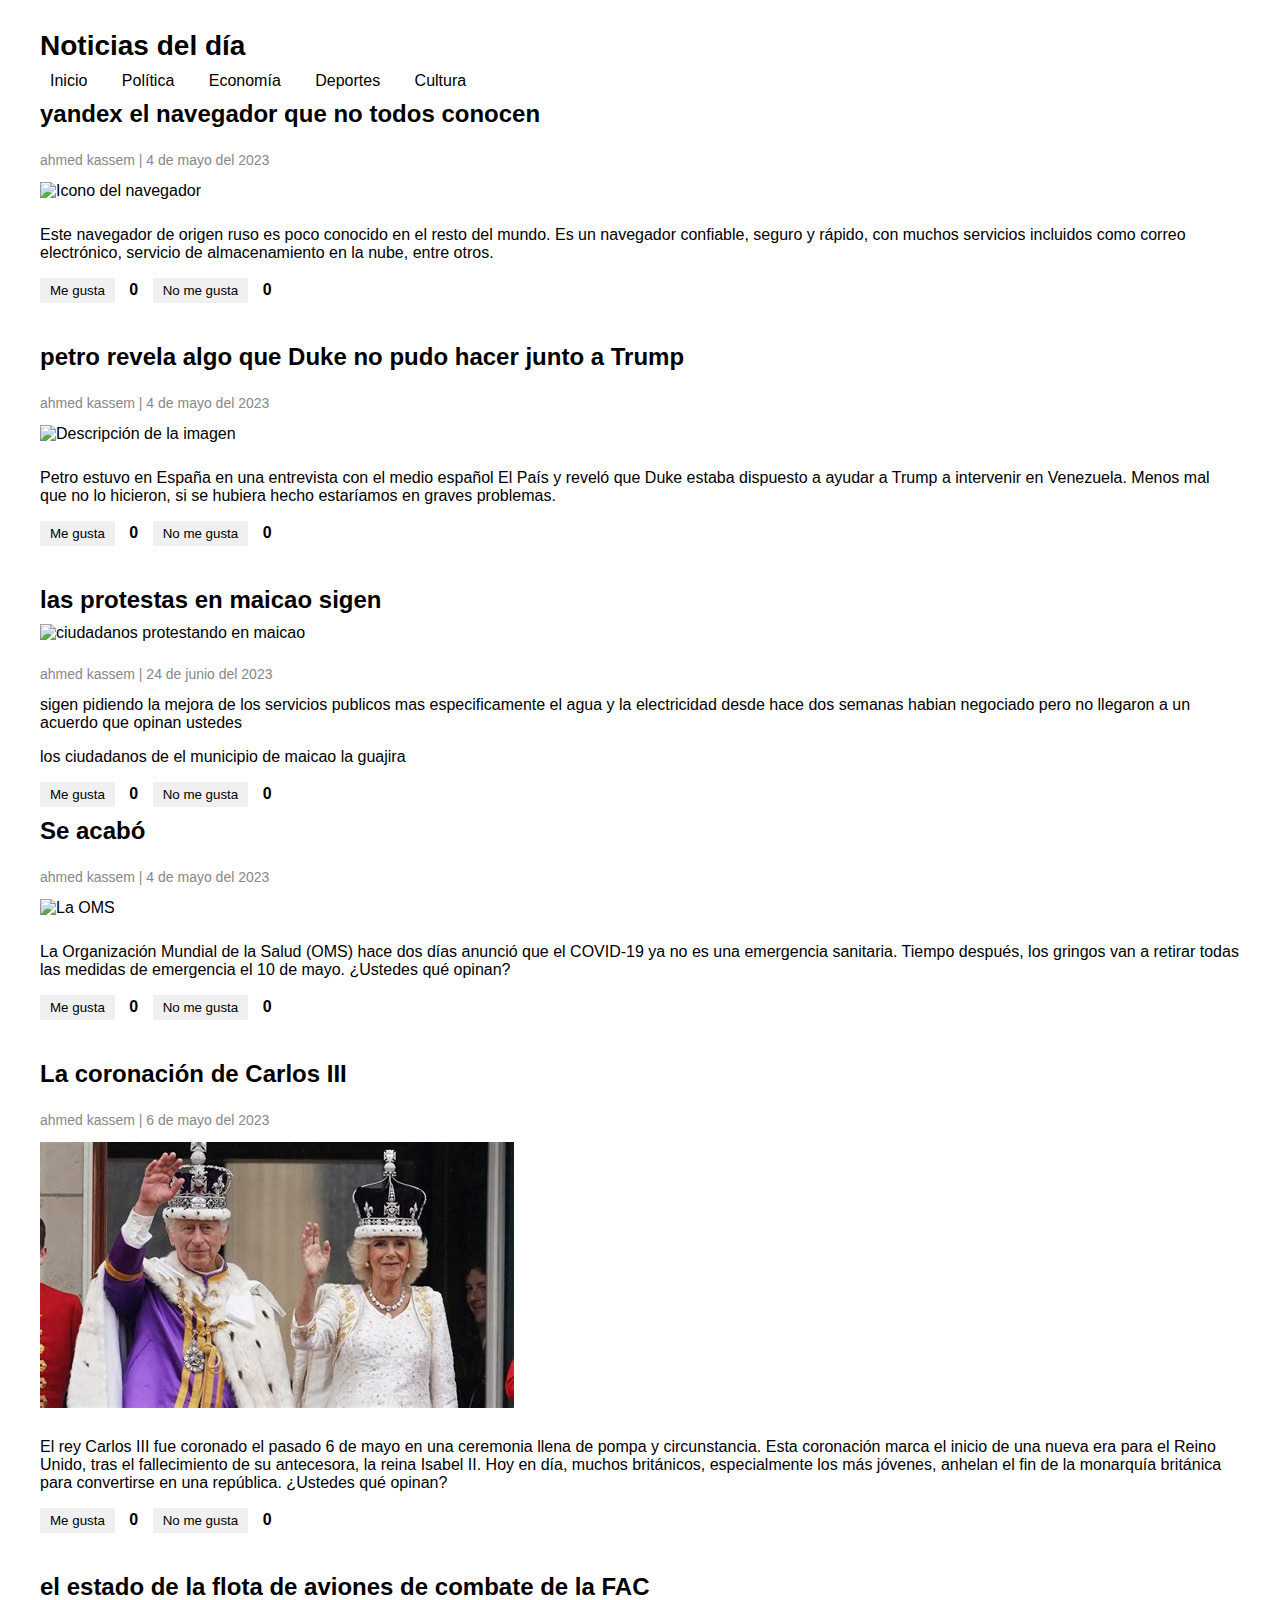
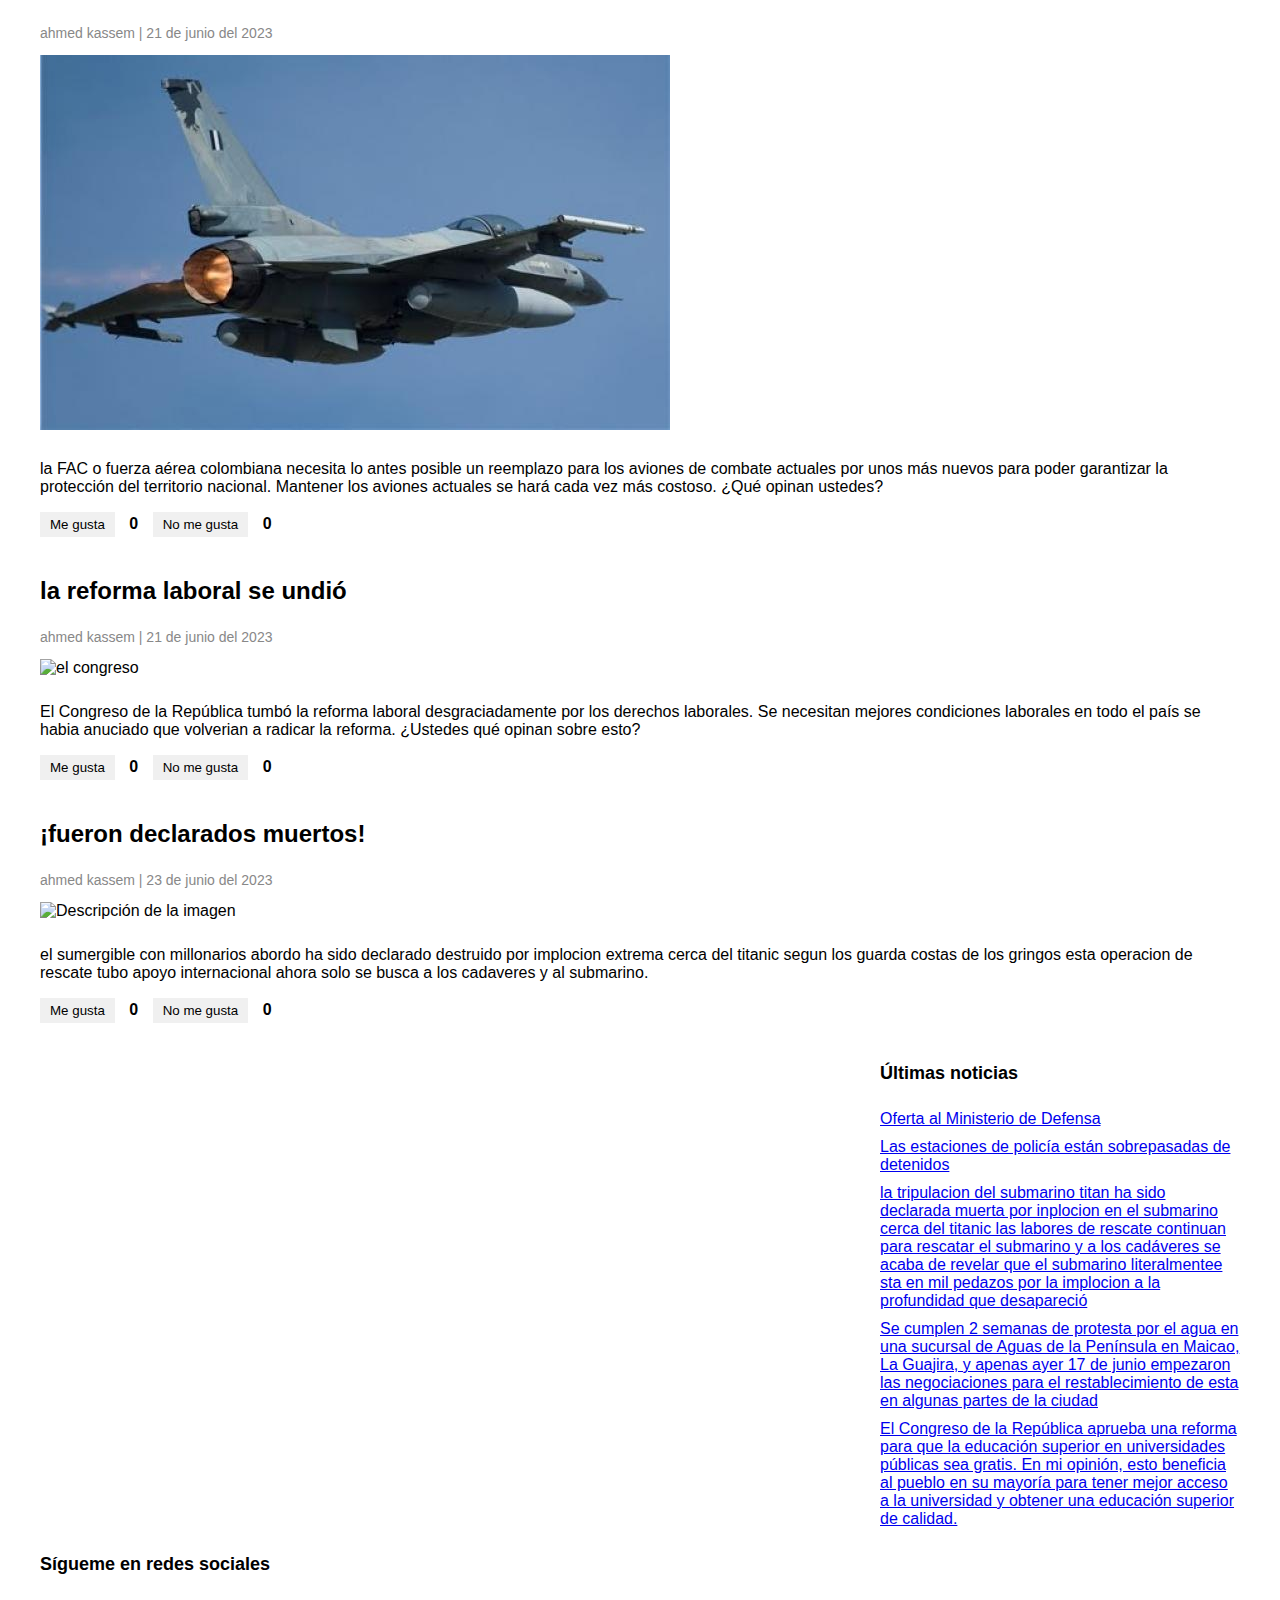
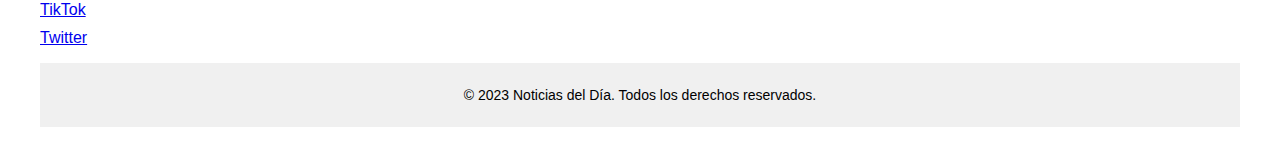
==== index.html @ 4abeec65 "Update index.html hoy" ====
<!DOCTYPE html>
<html lang="es">
<head>
  <meta charset="UTF-8">
  <title>Noticias del día</title>
  <link rel="stylesheet" href="noticias.css">
</head>
<body>
  <div id="wrapper">
    <header>
      <h1>Noticias del día</h1>
      <nav>
        <ul>
          <li><a href="#">Inicio</a></li>
          <li><a href="#">Política</a></li>
          <li><a href="#">Economía</a></li>
          <li><a href="#">Deportes</a></li>
          <li><a href="#">Cultura</a></li>
        </ul>
      </nav>
    </header>
    <main>
      <article>
        <h2>yandex el navegador que no todos conocen</h2>
        <p class="meta-info">ahmed kassem | 4 de mayo del 2023</p>
        <img src="imagen1.jpg" alt="Icono del navegador">
        <p>Este navegador de origen ruso es poco conocido en el resto del mundo. Es un navegador confiable, seguro y rápido, con muchos servicios incluidos como correo electrónico, servicio de almacenamiento en la nube, entre otros.</p>
        <section id="likes-dislikes">
          <button class="like-btn">Me gusta</button>
          <span class="like-count">0</span>
          <button class="dislike-btn">No me gusta</button>
          <span class="dislike-count">0</span>
        </section>
      </article>

      <article>
        <h2>petro revela algo que Duke no pudo hacer junto a Trump</h2>
        <p class="meta-info">ahmed kassem | 4 de mayo del 2023</p>
        <img src="imagen2.jpg" alt="Descripción de la imagen">
        <p>Petro estuvo en España en una entrevista con el medio español El País y reveló que Duke estaba dispuesto a ayudar a Trump a intervenir en Venezuela. Menos mal que no lo hicieron, si se hubiera hecho estaríamos en graves problemas.</p>
        <section id="likes-dislikes">
          <button class="like-btn">Me gusta</button>
          <span class="like-count">0</span>
          <button class="dislike-btn">No me gusta</button>
          <span class="dislike-count">0</span>
        </section>
      </article>
       <article>
        <h2>las protestas en maicao sigen</h2>
	<img src="imagen de maicao.jpg" alt="ciudadanos protestando en maicao">
        <p class="meta-info">ahmed kassem | 24 de junio del 2023</p> sigen pidiendo la mejora de los servicios publicos mas especificamente
	       el agua y la electricidad desde hace dos semanas habian negociado pero no llegaron a un acuerdo que opinan ustedes
        <p>los ciudadanos de el municipio de maicao la guajira</p>
        <section id="likes-dislikes">
          <button class="like-btn">Me gusta</button>
          <span class="like-count">0</span>
          <button class="dislike-btn">No me gusta</button>
          <span class="dislike-count">0</span>
        </section>

      <article>
        <h2>Se acabó</h2>
        <p class="meta-info">ahmed kassem | 4 de mayo del 2023</p>
        <img src="imagen3.jpg" alt="La OMS">
        <p>La Organización Mundial de la Salud (OMS) hace dos días anunció que el COVID-19 ya no es una emergencia sanitaria. Tiempo después, los gringos van a retirar todas las medidas de emergencia el 10 de mayo. ¿Ustedes qué opinan?</p>
        <section id="likes-dislikes">
          <button class="like-btn">Me gusta</button>
          <span class="like-count">0</span>
          <button class="dislike-btn">No me gusta</button>
          <span class="dislike-count">0</span>
        </section>
      </article>

      <article>
        <h2>La coronación de Carlos III</h2>
        <p class="meta-info">ahmed kassem | 6 de mayo del 2023</p>
        <img src="imagen4.jpg" alt="El rey Carlos III">
        <p>El rey Carlos III fue coronado el pasado 6 de mayo en una ceremonia llena de pompa y circunstancia. Esta coronación marca el inicio de una nueva era para el Reino Unido, tras el fallecimiento de su antecesora, la reina Isabel II. Hoy en día, muchos británicos, especialmente los más jóvenes, anhelan el fin de la monarquía británica para convertirse en una república. ¿Ustedes qué opinan?</p>
        <section id="likes-dislikes">
          <button class="like-btn">Me gusta</button>
          <span class="like-count">0</span>
          <button class="dislike-btn">No me gusta</button>
          <span class="dislike-count">0</span>
        </section>
      </article>

      <article>
        <h2>el estado de la flota de aviones de combate de la FAC</h2>
        <p class="meta-info">ahmed kassem | 21 de junio del 2023</p>
        <img src="imagen5.jpg" alt="f16">
        <p>la FAC o fuerza aérea colombiana necesita lo antes posible un reemplazo para los aviones de combate actuales por unos más nuevos para poder garantizar la protección del territorio nacional. Mantener los aviones actuales se hará cada vez más costoso. ¿Qué opinan ustedes?</p>
        <section id="likes-dislikes">
          <button class="like-btn">Me gusta</button>
          <span class="like-count">0</span>
          <button class="dislike-btn">No me gusta</button>
          <span class="dislike-count">0</span>
        </section>
      </article>

      <article>
        <h2>la reforma laboral se undió</h2>
        <p class="meta-info">ahmed kassem | 21 de junio del 2023</p>
        <img src="imagen6.jpg" alt="el congreso">
        <p>El Congreso de la República tumbó la reforma laboral desgraciadamente por los derechos laborales. Se necesitan mejores condiciones laborales en todo el país se habia anuciado que volverian a radicar la reforma. ¿Ustedes qué opinan sobre esto?</p>
        <section id="likes-dislikes">
          <button class="like-btn">Me gusta</button>
          <span class="like-count">0</span>
          <button class="dislike-btn">No me gusta</button>
          <span class="dislike-count">0</span>
        </section>
      </article>
	  
      <article>
        <h2>¡fueron declarados muertos!</h2>
        <p class="meta-info">ahmed kassem | 23 de junio del 2023</p>
        <img src="imagen7.jpg" alt="Descripción de la imagen">
        <p>el sumergible con millonarios abordo ha sido declarado destruido por implocion extrema cerca del titanic
		segun los guarda costas de los gringos esta operacion de rescate tubo apoyo internacional ahora solo se busca a los cadaveres
		y al submarino.</p>
        <section id="likes-dislikes">
          <button class="like-btn">Me gusta</button>
          <span class="like-count">0</span>
          <button class="dislike-btn">No me gusta</button>
          <span class="dislike-count">0</span>
        </section>
      </article>
    </main>

    <aside>
      <h2>Últimas noticias</h2>
      <ul>
        <li><a href="#">Oferta al Ministerio de Defensa</a></li>
        <li><a href="#">Las estaciones de policía están sobrepasadas de detenidos</a></li>
        <li><a href="#">la tripulacion del submarino titan ha sido declarada muerta por inplocion en el submarino cerca del titanic las labores de rescate continuan para rescatar el submarino y a los cadáveres se acaba de revelar que el submarino literalmentee sta en mil pedazos por la implocion a la profundidad que desapareció</a></li>
        <li><a href="#">Se cumplen 2 semanas de protesta por el agua en una sucursal de Aguas de la Península en Maicao, La Guajira, y apenas ayer 17 de junio empezaron las negociaciones para el restablecimiento de esta en algunas partes de la ciudad</a></li>
        <li><a href="#">El Congreso de la República aprueba una reforma para que la educación superior en universidades públicas sea gratis. En mi opinión, esto beneficia al pueblo en su mayoría para tener mejor acceso a la universidad y obtener una educación superior de calidad.</a></li>
      </ul>
    </aside>

    <section id="redes-sociales">
      <h2>Sígueme en redes sociales</h2>
      <ul>
        <li><a href="https://www.tiktok.com/@akcraft2004">TikTok</a></li>
        <li><a href="https://twitter.com/kassem_craft?s=09">Twitter</a></li>
      </ul>
    </section>

    <footer>
      <p>&copy; 2023 Noticias del Día. Todos los derechos reservados.</p>
    </footer>
  </div>
</body>
</html>
---- noticias.css ----
/* Estilos generales */
body {
  font-family: Arial, sans-serif;
  margin: 0;
  padding: 0;
}

#wrapper {
  max-width: 1200px;
  margin: 0 auto;
  padding: 20px;
}

h1 {
  font-size: 28px;
  margin: 0;
  padding: 10px 0;
}

nav ul {
  list-style: none;
  margin: 0;
  padding: 0;
}

nav li {
  display: inline-block;
  margin-right: 10px;
}

nav a {
  text-decoration: none;
  color: #000;
  padding: 5px 10px;
}

main {
  margin-bottom: 20px;
}

article {
  margin-bottom: 30px;
}

h2 {
  font-size: 24px;
  margin: 0;
  padding: 10px 0;
}

.meta-info {
  color: #888;
  font-size: 14px;
}

img {
  max-width: 100%;
  height: auto;
  margin-bottom: 10px;
}

section#likes-dislikes {
  margin-top: 10px;
}

button.like-btn,
button.dislike-btn {
  background-color: #f0f0f0;
  border: none;
  color: #000;
  padding: 5px 10px;
  cursor: pointer;
  margin-right: 10px;
}

span.like-count,
span.dislike-count {
  font-weight: bold;
  margin-right: 10px;
}

aside {
  float: right;
  width: 30%;
}

ul {
  list-style: none;
  padding: 0;
}

aside h2 {
  font-size: 18px;
  margin-bottom: 10px;
}

aside li {
  margin-bottom: 10px;
}

section#redes-sociales {
  clear: both;
  margin-top: 20px;
}

section#redes-sociales h2 {
  font-size: 18px;
  margin-bottom: 10px;
}

section#redes-sociales ul {
  padding: 0;
}

section#redes-sociales li {
  margin-bottom: 10px;
}

footer {
  background-color: #f0f0f0;
  padding: 10px;
  text-align: center;
  font-size: 14px;
}

/* Estilos para el contador de visitas */
.contador-visitas {
  font-weight: bold;
  font-size: 16px;
  color: #000;
}
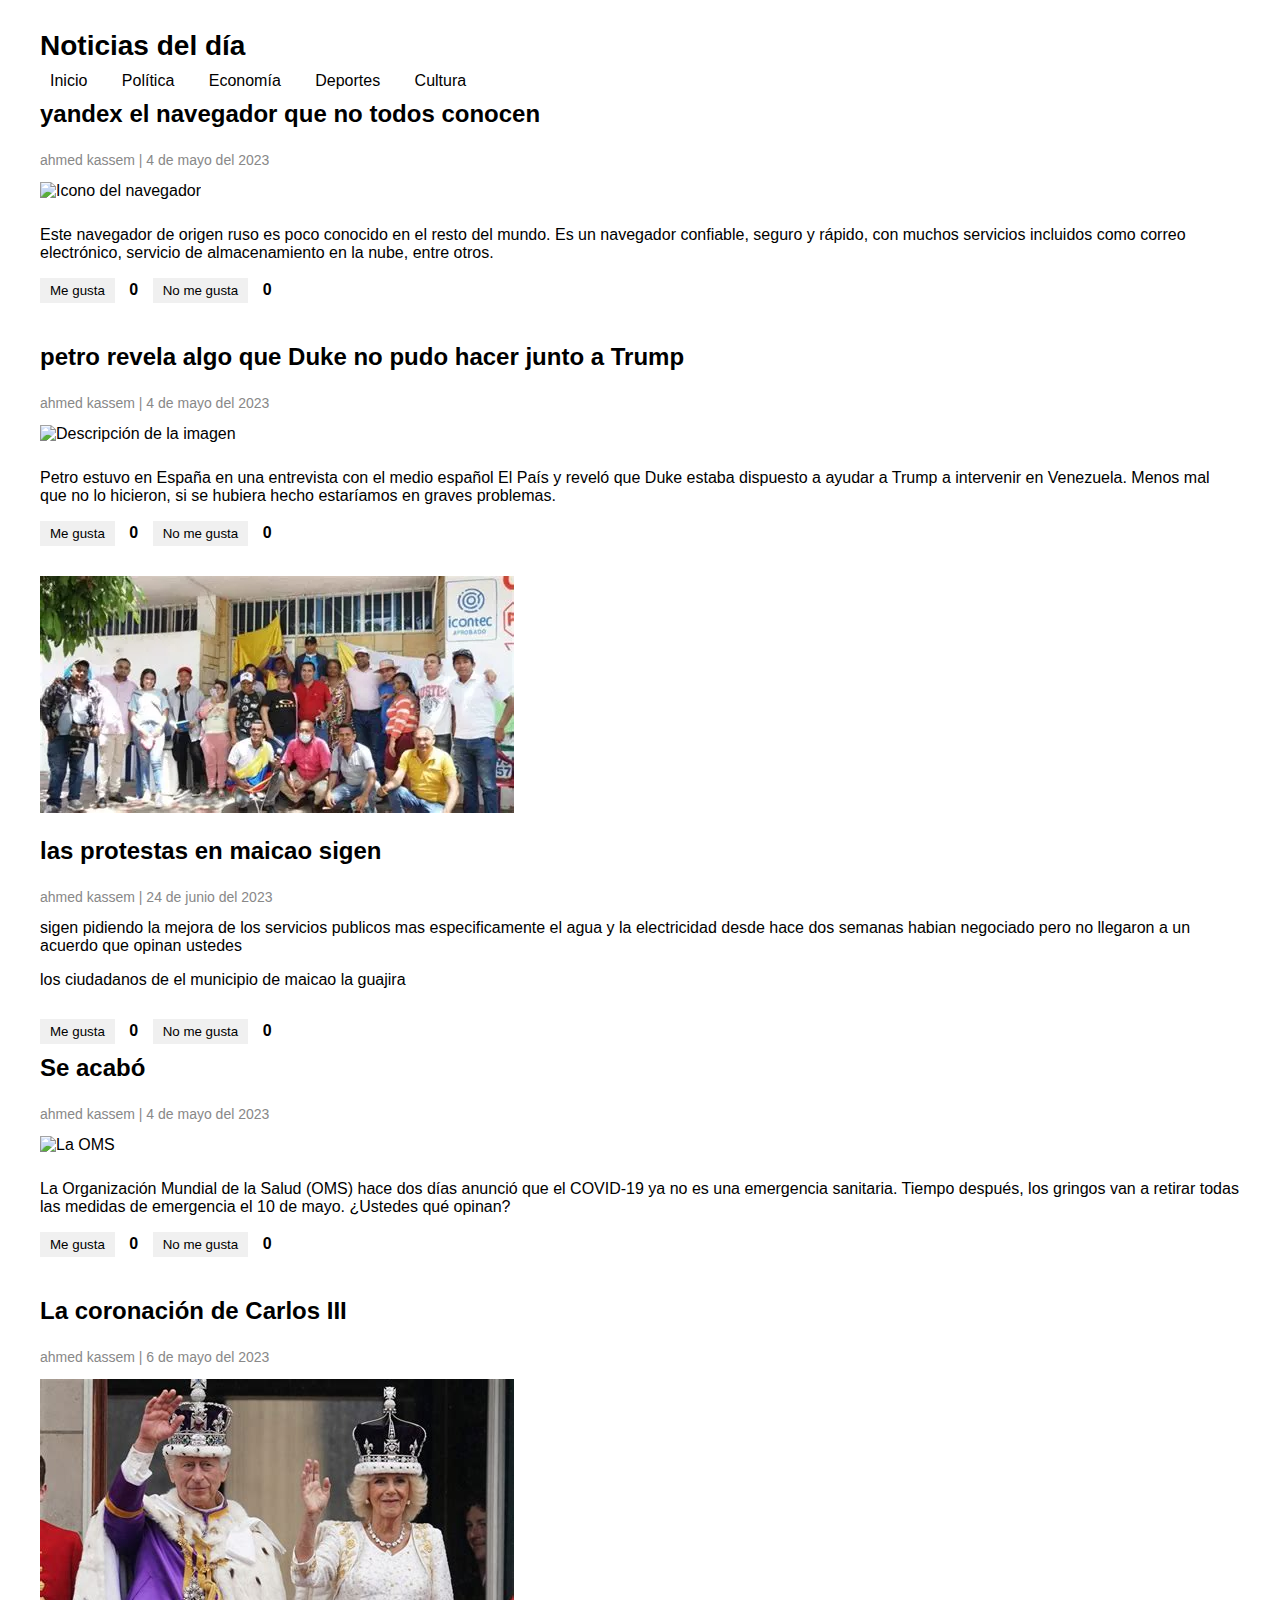
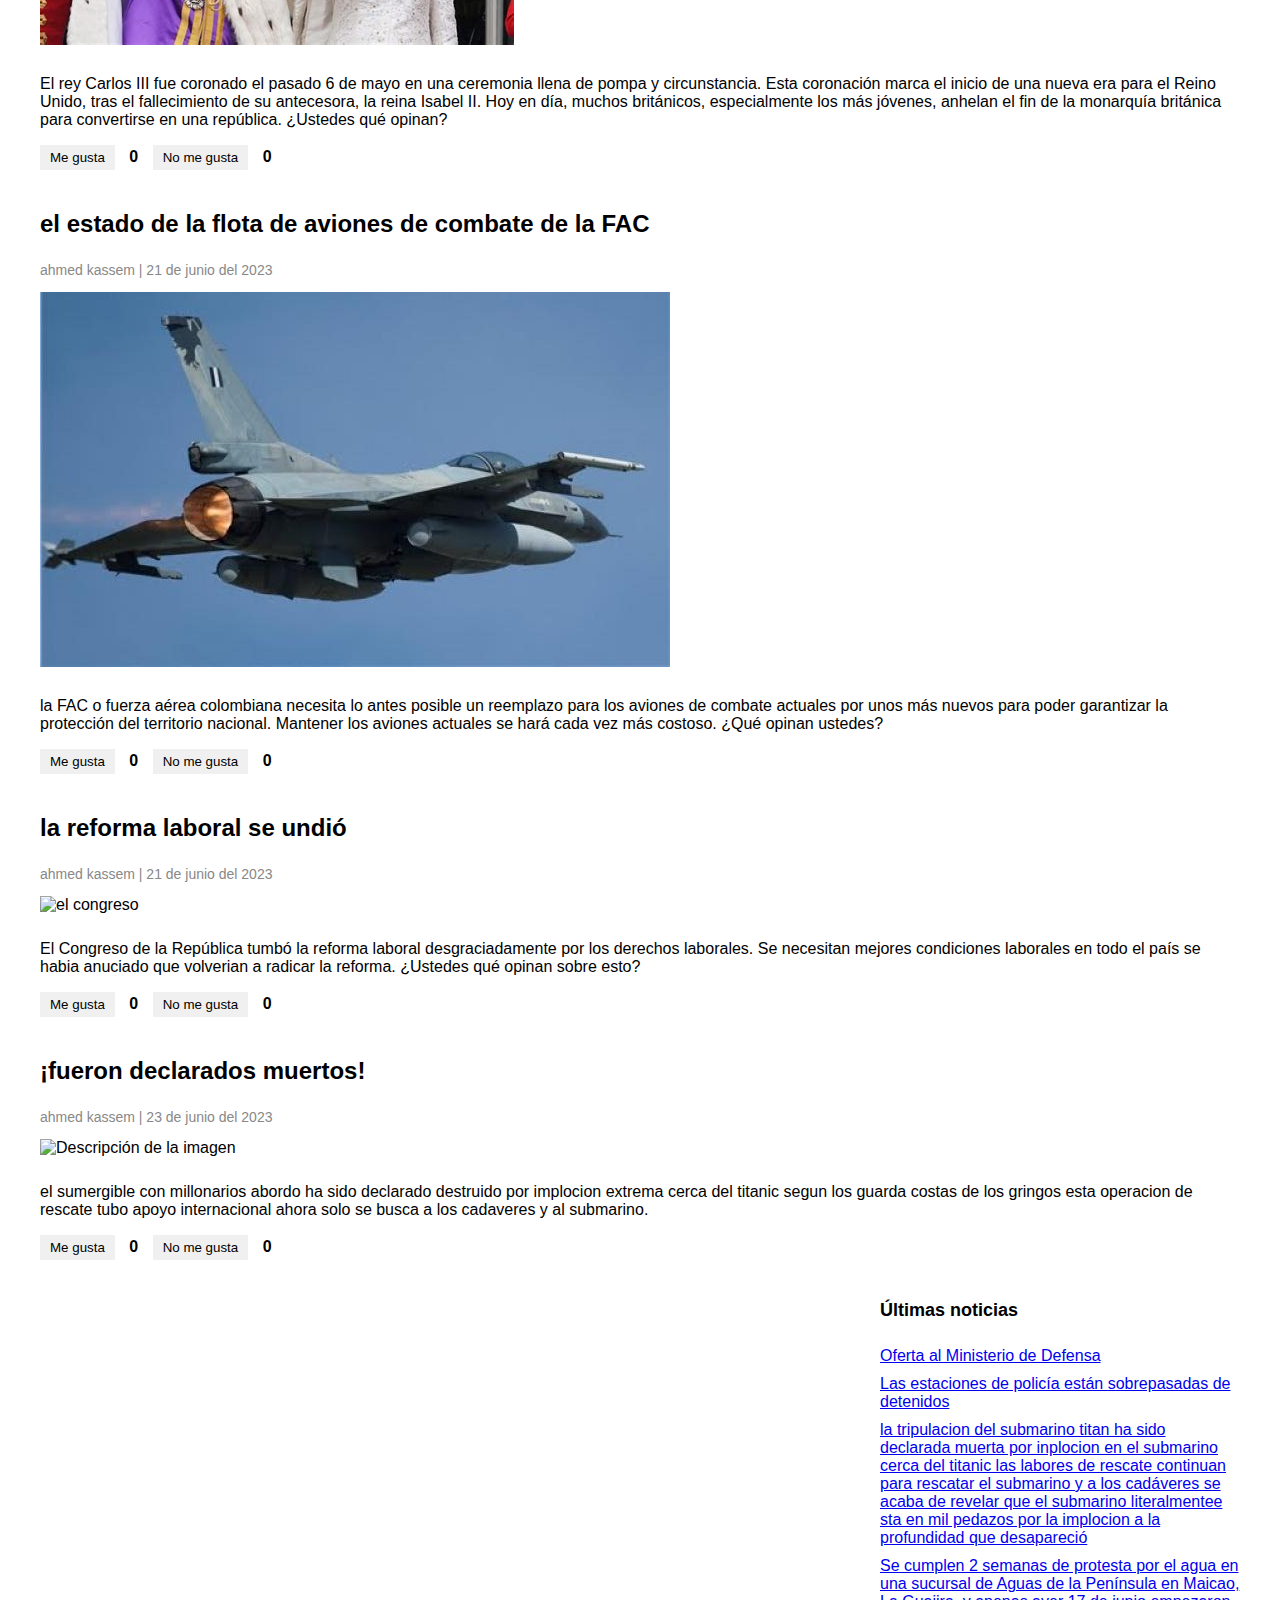
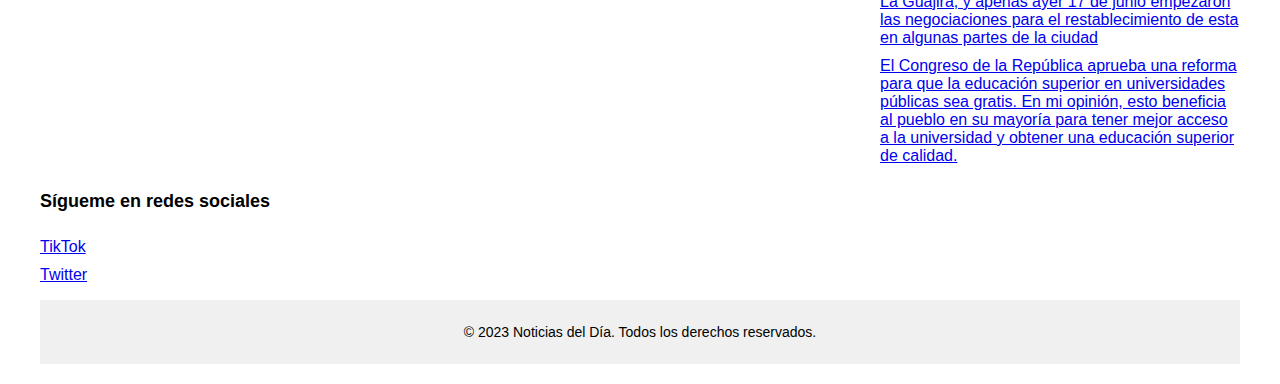
==== commit 6a8777aa: "Update index.html" ====
--- a/index.html
+++ b/index.html
@@ -46,11 +46,12 @@
         </section>
       </article>
        <article>
+	<img src="imagen de micao.jpg" alt="ciudadanos protestando en maicao">
         <h2>las protestas en maicao sigen</h2>
-	<img src="imagen de maicao.jpg" alt="ciudadanos protestando en maicao">
         <p class="meta-info">ahmed kassem | 24 de junio del 2023</p> sigen pidiendo la mejora de los servicios publicos mas especificamente
 	       el agua y la electricidad desde hace dos semanas habian negociado pero no llegaron a un acuerdo que opinan ustedes
         <p>los ciudadanos de el municipio de maicao la guajira</p>
+       </article>
         <section id="likes-dislikes">
           <button class="like-btn">Me gusta</button>
           <span class="like-count">0</span>
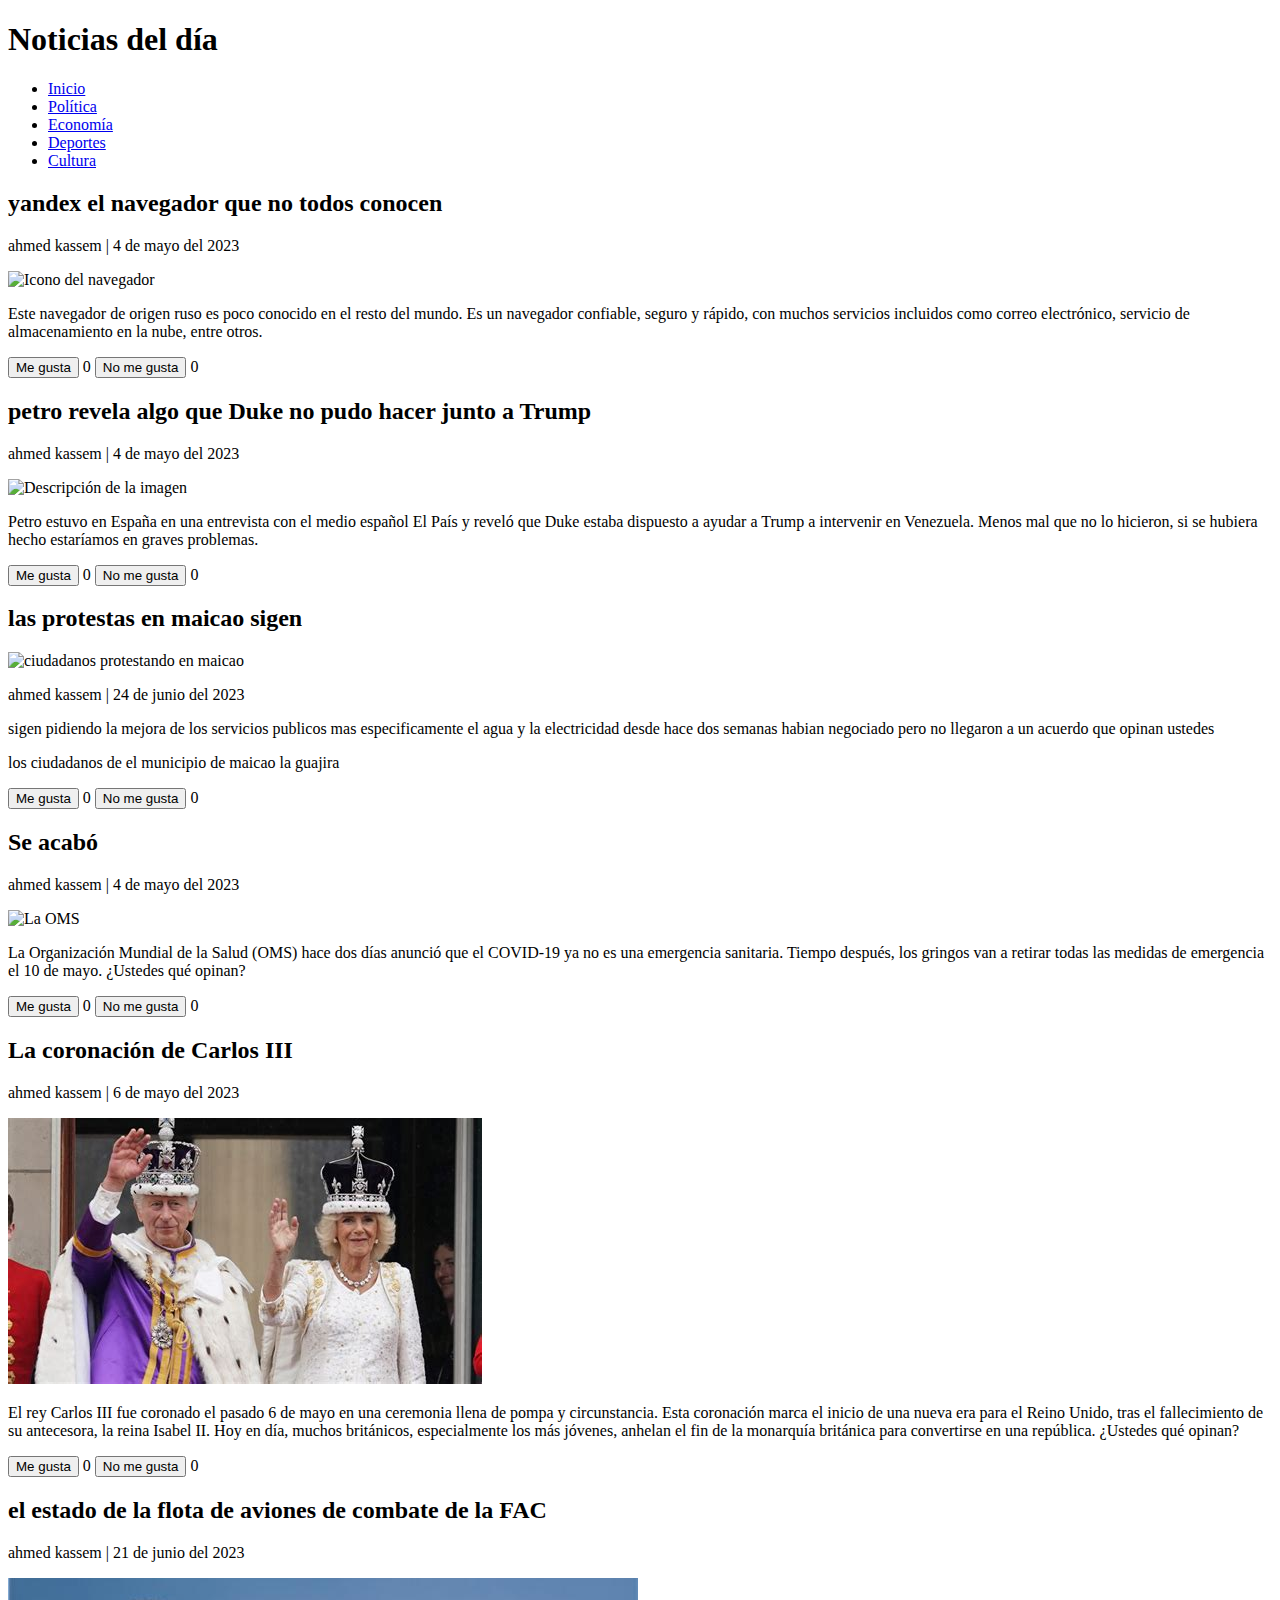
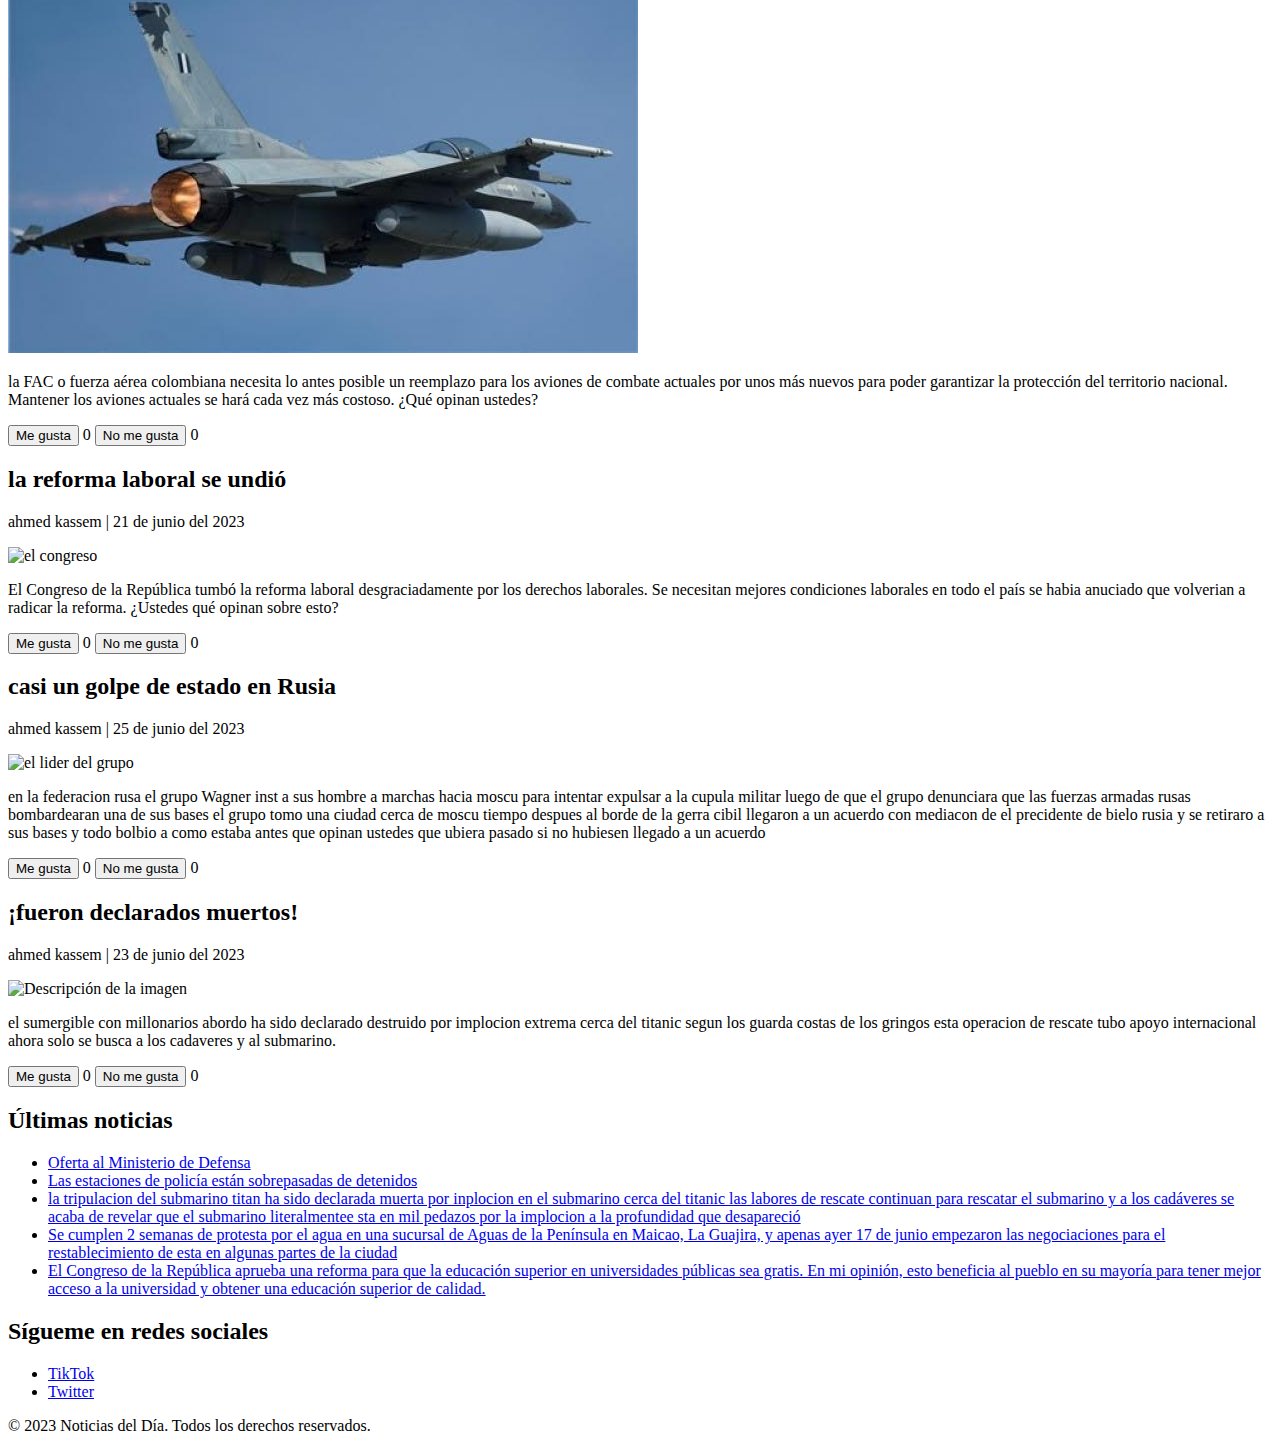
==== commit f942213f: "Update index.html" ====
--- a/index.html
+++ b/index.html
@@ -46,8 +46,8 @@
         </section>
       </article>
        <article>
-	<img src="imagen de micao.jpg" alt="ciudadanos protestando en maicao">
-        <h2>las protestas en maicao sigen</h2>
+	<h2>las protestas en maicao sigen</h2>
+	<img src="imagen de miacao.jpg" alt="ciudadanos protestando en maicao">
         <p class="meta-info">ahmed kassem | 24 de junio del 2023</p> sigen pidiendo la mejora de los servicios publicos mas especificamente
 	       el agua y la electricidad desde hace dos semanas habian negociado pero no llegaron a un acuerdo que opinan ustedes
         <p>los ciudadanos de el municipio de maicao la guajira</p>
@@ -110,6 +110,20 @@
           <span class="dislike-count">0</span>
         </section>
       </article>
+      <article>
+        <h2>casi un golpe de estado en Rusia </h2>
+        <p class="meta-info">ahmed kassem | 25 de junio del 2023</p>
+        <img src="imageni.jpg"alt="el lider del grupo">
+        <p> en la federacion rusa el grupo Wagner inst a sus hombre a marchas hacia moscu para intentar expulsar a la cupula militar luego de que el grupo denunciara que las fuerzas 
+	armadas rusas bombardearan una de sus bases el grupo tomo una ciudad cerca de moscu tiempo despues al borde de la gerra cibil llegaron a un acuerdo con mediacon de el precidente de bielo rusia y se retiraro a sus bases y todo bolbio a como estaba antes
+	que opinan ustedes que ubiera pasado si no hubiesen llegado a un acuerdo </p>
+        <section id="likes-dislikes">
+          <button class="like-btn">Me gusta</button>
+          <span class="like-count">0</span>
+          <button class="dislike-btn">No me gusta</button>
+          <span class="dislike-count">0</span>
+        </section>
+      </article>
 	  
       <article>
         <h2>¡fueron declarados muertos!</h2>
@@ -144,7 +158,6 @@
         <li><a href="https://www.tiktok.com/@akcraft2004">TikTok</a></li>
         <li><a href="https://twitter.com/kassem_craft?s=09">Twitter</a></li>
       </ul>
-    </section>
 
     <footer>
       <p>&copy; 2023 Noticias del Día. Todos los derechos reservados.</p>
--- a/noticias.css
+++ b/noticias.css
@@ -1,131 +1,26 @@
-/* Estilos generales */
-body {
-  font-family: Arial, sans-serif;
-  margin: 0;
-  padding: 0;
-}
-
-#wrapper {
-  max-width: 1200px;
-  margin: 0 auto;
+/* Estilos para la sección de contacto */
+#contacto {
+  background-color: #f2f2f2;
   padding: 20px;
 }
 
-h1 {
-  font-size: 28px;
-  margin: 0;
-  padding: 10px 0;
-}
-
-nav ul {
-  list-style: none;
-  margin: 0;
-  padding: 0;
-}
-
-nav li {
-  display: inline-block;
-  margin-right: 10px;
-}
-
-nav a {
-  text-decoration: none;
-  color: #000;
-  padding: 5px 10px;
-}
-
-main {
-  margin-bottom: 20px;
-}
-
-article {
-  margin-bottom: 30px;
-}
-
-h2 {
+#contacto h2 {
+  color: #333;
   font-size: 24px;
-  margin: 0;
-  padding: 10px 0;
-}
-
-.meta-info {
-  color: #888;
-  font-size: 14px;
-}
-
-img {
-  max-width: 100%;
-  height: auto;
   margin-bottom: 10px;
 }
 
-section#likes-dislikes {
-  margin-top: 10px;
+#contacto p {
+  color: #666;
+  font-size: 16px;
+  margin-bottom: 5px;
 }
 
-button.like-btn,
-button.dislike-btn {
-  background-color: #f0f0f0;
-  border: none;
-  color: #000;
-  padding: 5px 10px;
-  cursor: pointer;
-  margin-right: 10px;
+#contacto strong {
+  font-weight: bold;
 }
 
-span.like-count,
-span.dislike-count {
-  font-weight: bold;
-  margin-right: 10px;
+#contacto a {
+  color: #0066cc;
+  text-decoration: none;
 }
-
-aside {
-  float: right;
-  width: 30%;
-}
-
-ul {
-  list-style: none;
-  padding: 0;
-}
-
-aside h2 {
-  font-size: 18px;
-  margin-bottom: 10px;
-}
-
-aside li {
-  margin-bottom: 10px;
-}
-
-section#redes-sociales {
-  clear: both;
-  margin-top: 20px;
-}
-
-section#redes-sociales h2 {
-  font-size: 18px;
-  margin-bottom: 10px;
-}
-
-section#redes-sociales ul {
-  padding: 0;
-}
-
-section#redes-sociales li {
-  margin-bottom: 10px;
-}
-
-footer {
-  background-color: #f0f0f0;
-  padding: 10px;
-  text-align: center;
-  font-size: 14px;
-}
-
-/* Estilos para el contador de visitas */
-.contador-visitas {
-  font-weight: bold;
-  font-size: 16px;
-  color: #000;
-}
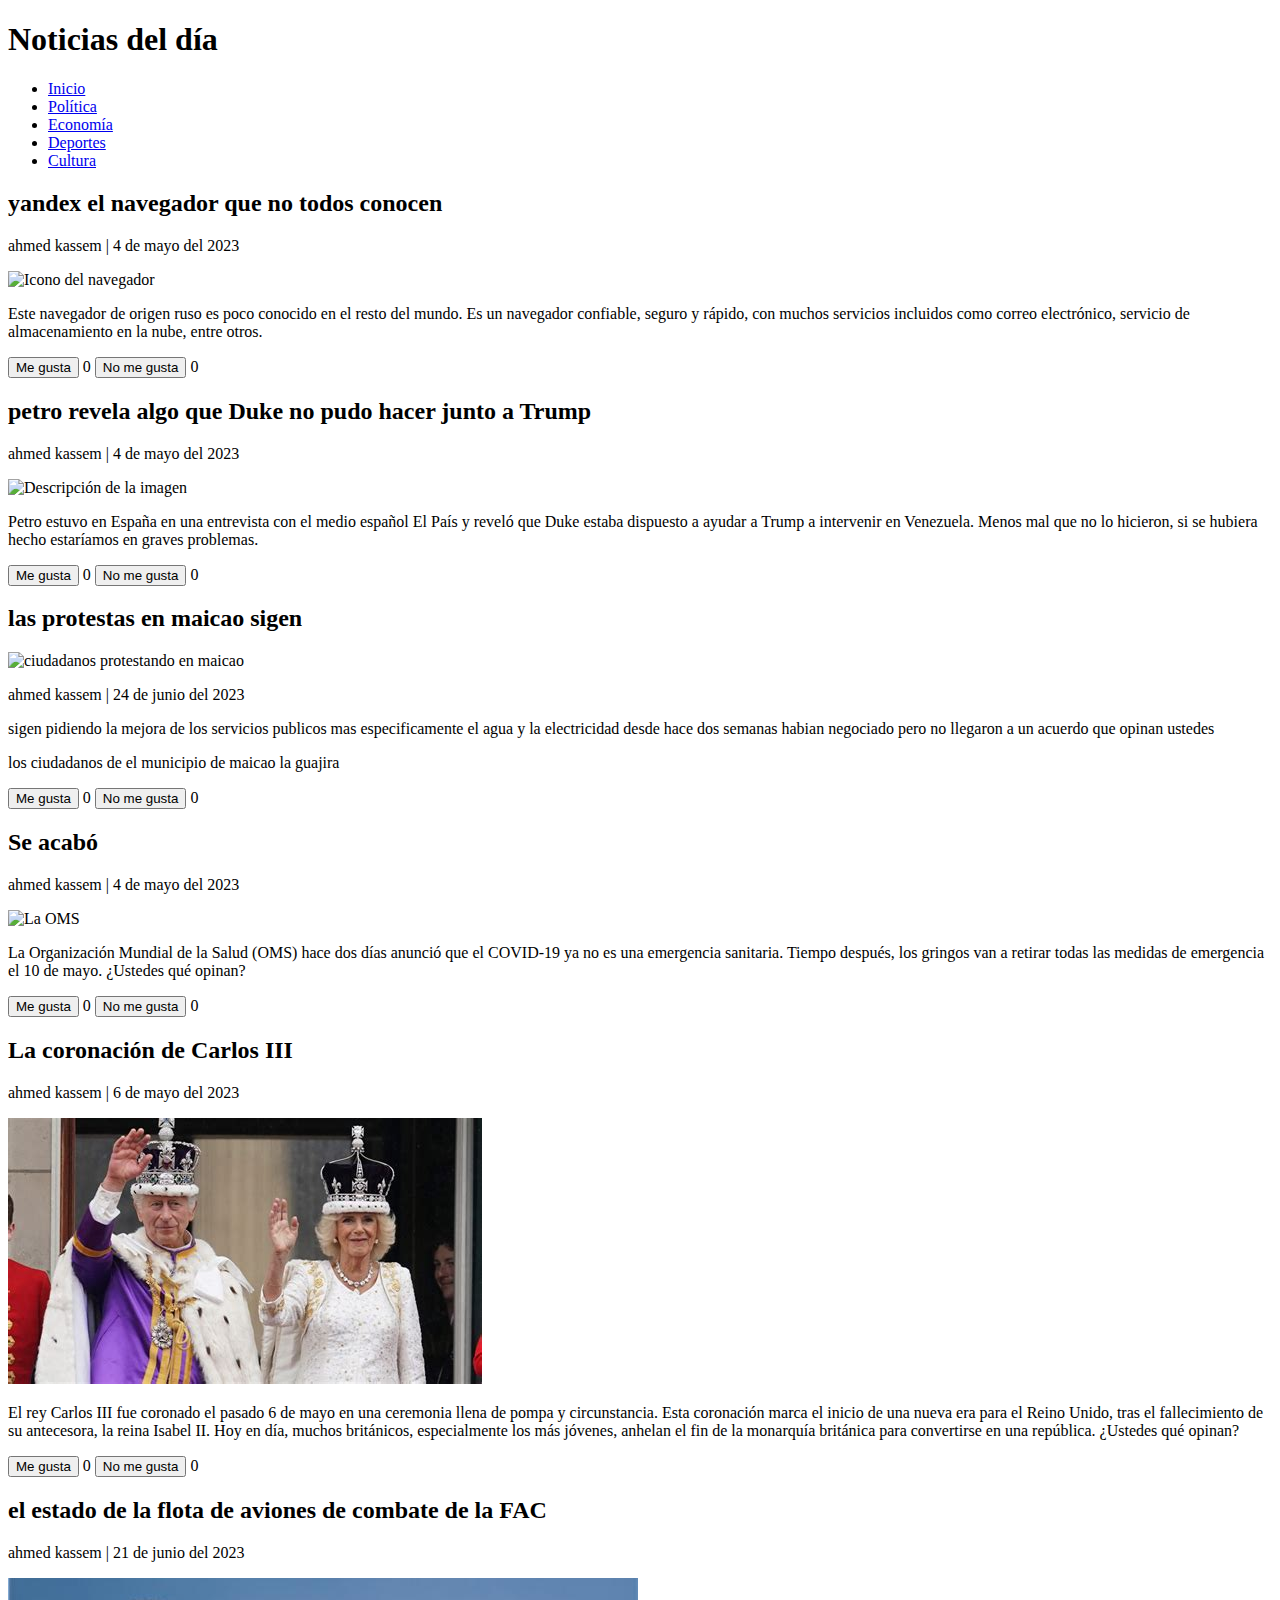
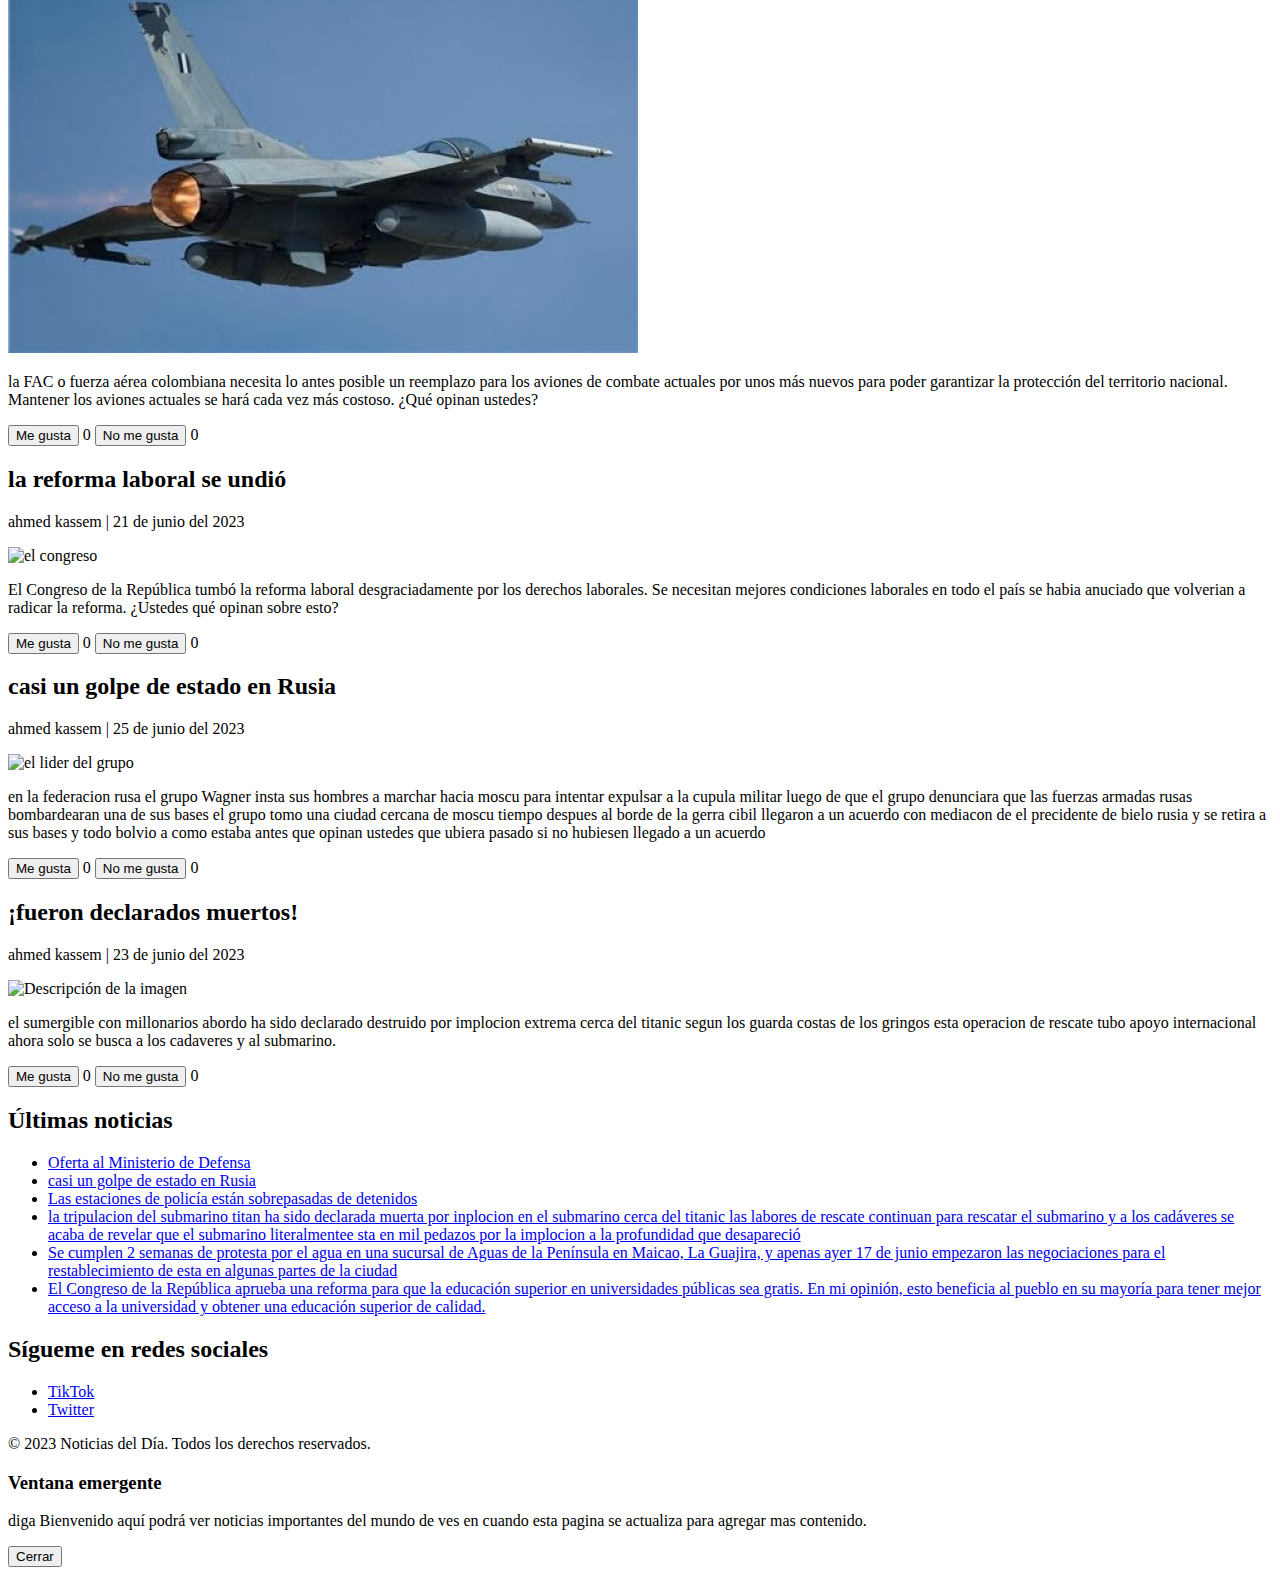
==== commit 8b2775fd: "Update index.html emergente" ====
--- a/index.html
+++ b/index.html
@@ -114,8 +114,8 @@
         <h2>casi un golpe de estado en Rusia </h2>
         <p class="meta-info">ahmed kassem | 25 de junio del 2023</p>
         <img src="imageni.jpg"alt="el lider del grupo">
-        <p> en la federacion rusa el grupo Wagner inst a sus hombre a marchas hacia moscu para intentar expulsar a la cupula militar luego de que el grupo denunciara que las fuerzas 
-	armadas rusas bombardearan una de sus bases el grupo tomo una ciudad cerca de moscu tiempo despues al borde de la gerra cibil llegaron a un acuerdo con mediacon de el precidente de bielo rusia y se retiraro a sus bases y todo bolbio a como estaba antes
+        <p> en la federacion rusa el grupo Wagner insta sus hombres a marchar hacia moscu para intentar expulsar a la cupula militar luego de que el grupo denunciara que las fuerzas 
+	armadas rusas bombardearan una de sus bases el grupo tomo una ciudad cercana de moscu tiempo despues al borde de la gerra cibil llegaron a un acuerdo con mediacon de el precidente de bielo rusia y se retira a sus bases y todo bolvio a como estaba antes
 	que opinan ustedes que ubiera pasado si no hubiesen llegado a un acuerdo </p>
         <section id="likes-dislikes">
           <button class="like-btn">Me gusta</button>
@@ -145,6 +145,7 @@
       <h2>Últimas noticias</h2>
       <ul>
         <li><a href="#">Oferta al Ministerio de Defensa</a></li>
+	 <li><a href="#">casi un golpe de estado en Rusia</a></li>
         <li><a href="#">Las estaciones de policía están sobrepasadas de detenidos</a></li>
         <li><a href="#">la tripulacion del submarino titan ha sido declarada muerta por inplocion en el submarino cerca del titanic las labores de rescate continuan para rescatar el submarino y a los cadáveres se acaba de revelar que el submarino literalmentee sta en mil pedazos por la implocion a la profundidad que desapareció</a></li>
         <li><a href="#">Se cumplen 2 semanas de protesta por el agua en una sucursal de Aguas de la Península en Maicao, La Guajira, y apenas ayer 17 de junio empezaron las negociaciones para el restablecimiento de esta en algunas partes de la ciudad</a></li>
@@ -163,5 +164,22 @@
       <p>&copy; 2023 Noticias del Día. Todos los derechos reservados.</p>
     </footer>
   </div>
+<div class="popup-overlay" id="popupOverlay">
+    <div class="popup-content">
+      <h3>Ventana emergente</h3>
+      <p>diga Bienvenido aquí podrá ver noticias importantes del mundo de ves en cuando esta pagina se actualiza para agregar mas contenido.</p>
+      <button onclick="closePopup()">Cerrar</button>
+    </div>
+  </div>
+
+  <script>
+    function openPopup() {
+      document.getElementById("popupOverlay").style.display = "flex";
+    }
+
+    function closePopup() {
+      document.getElementById("popupOverlay").style.display = "none";
+    }
+  </script>
 </body>
 </html>
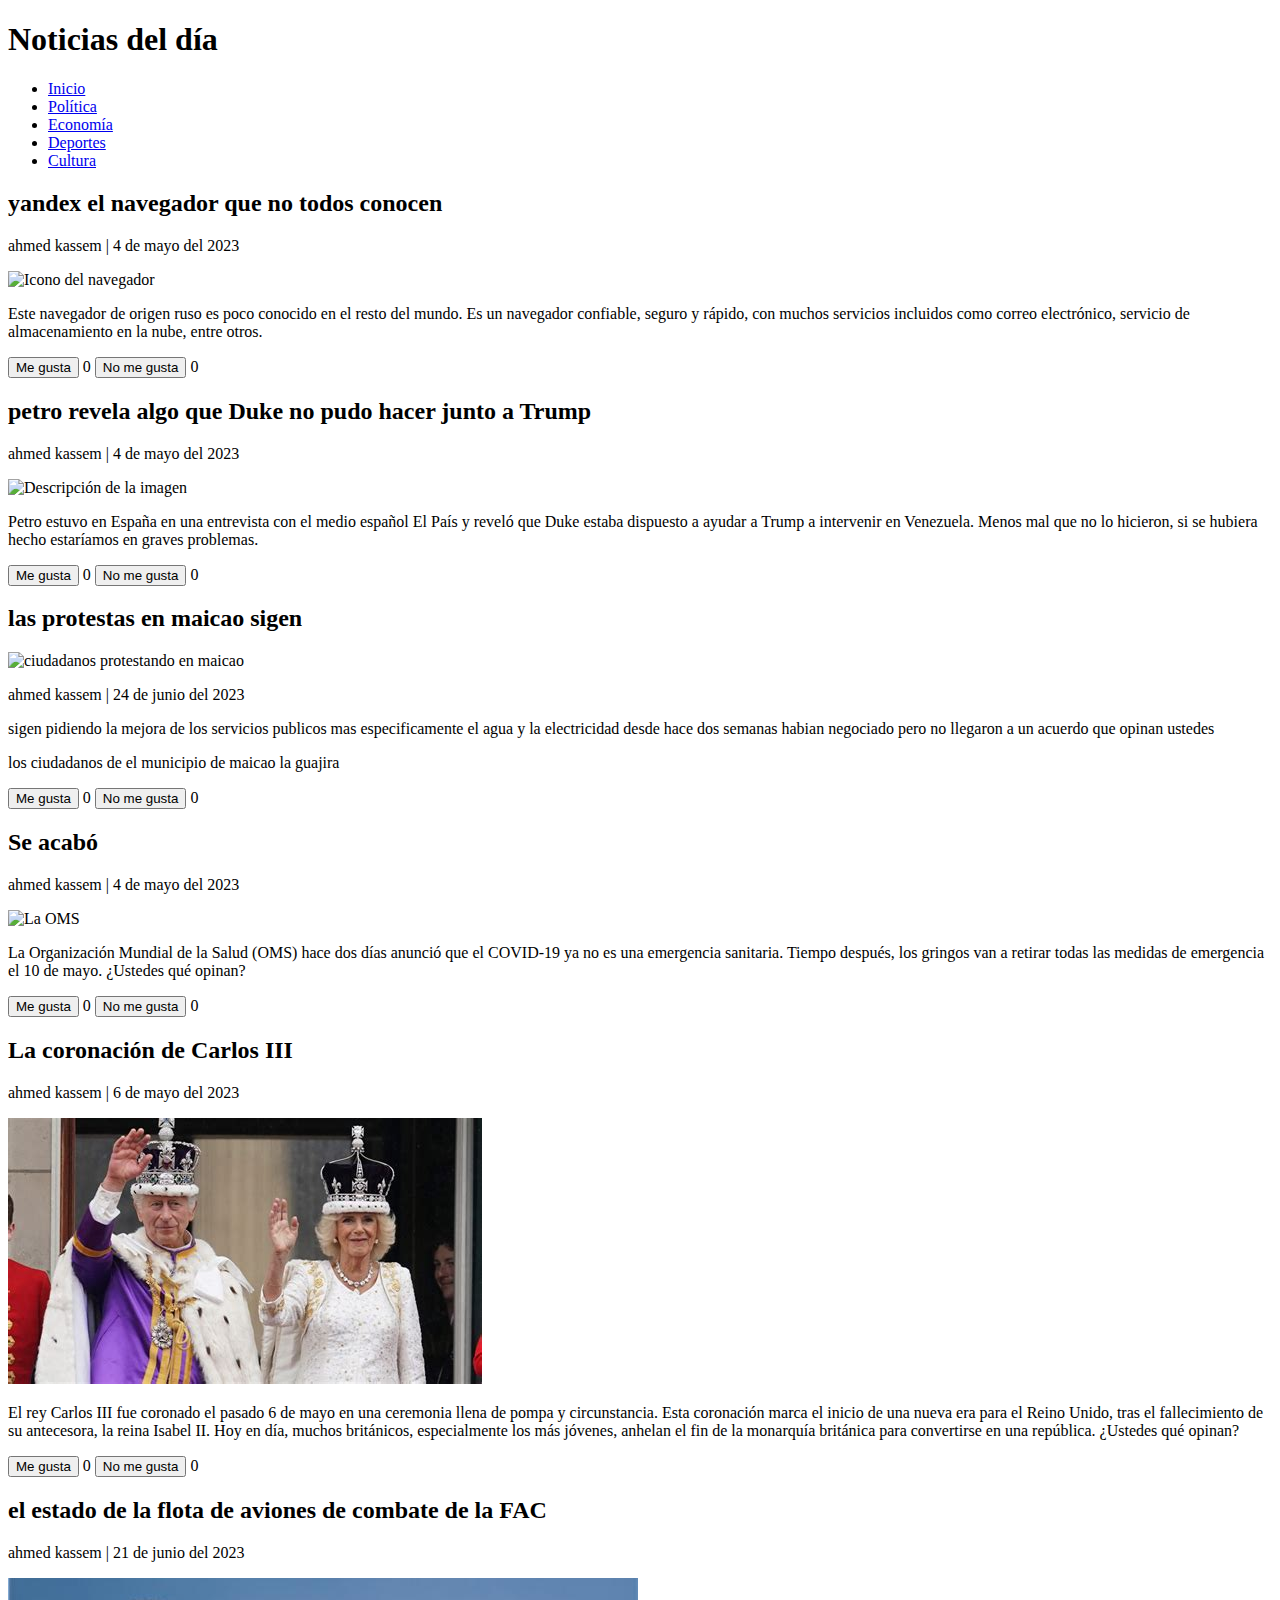
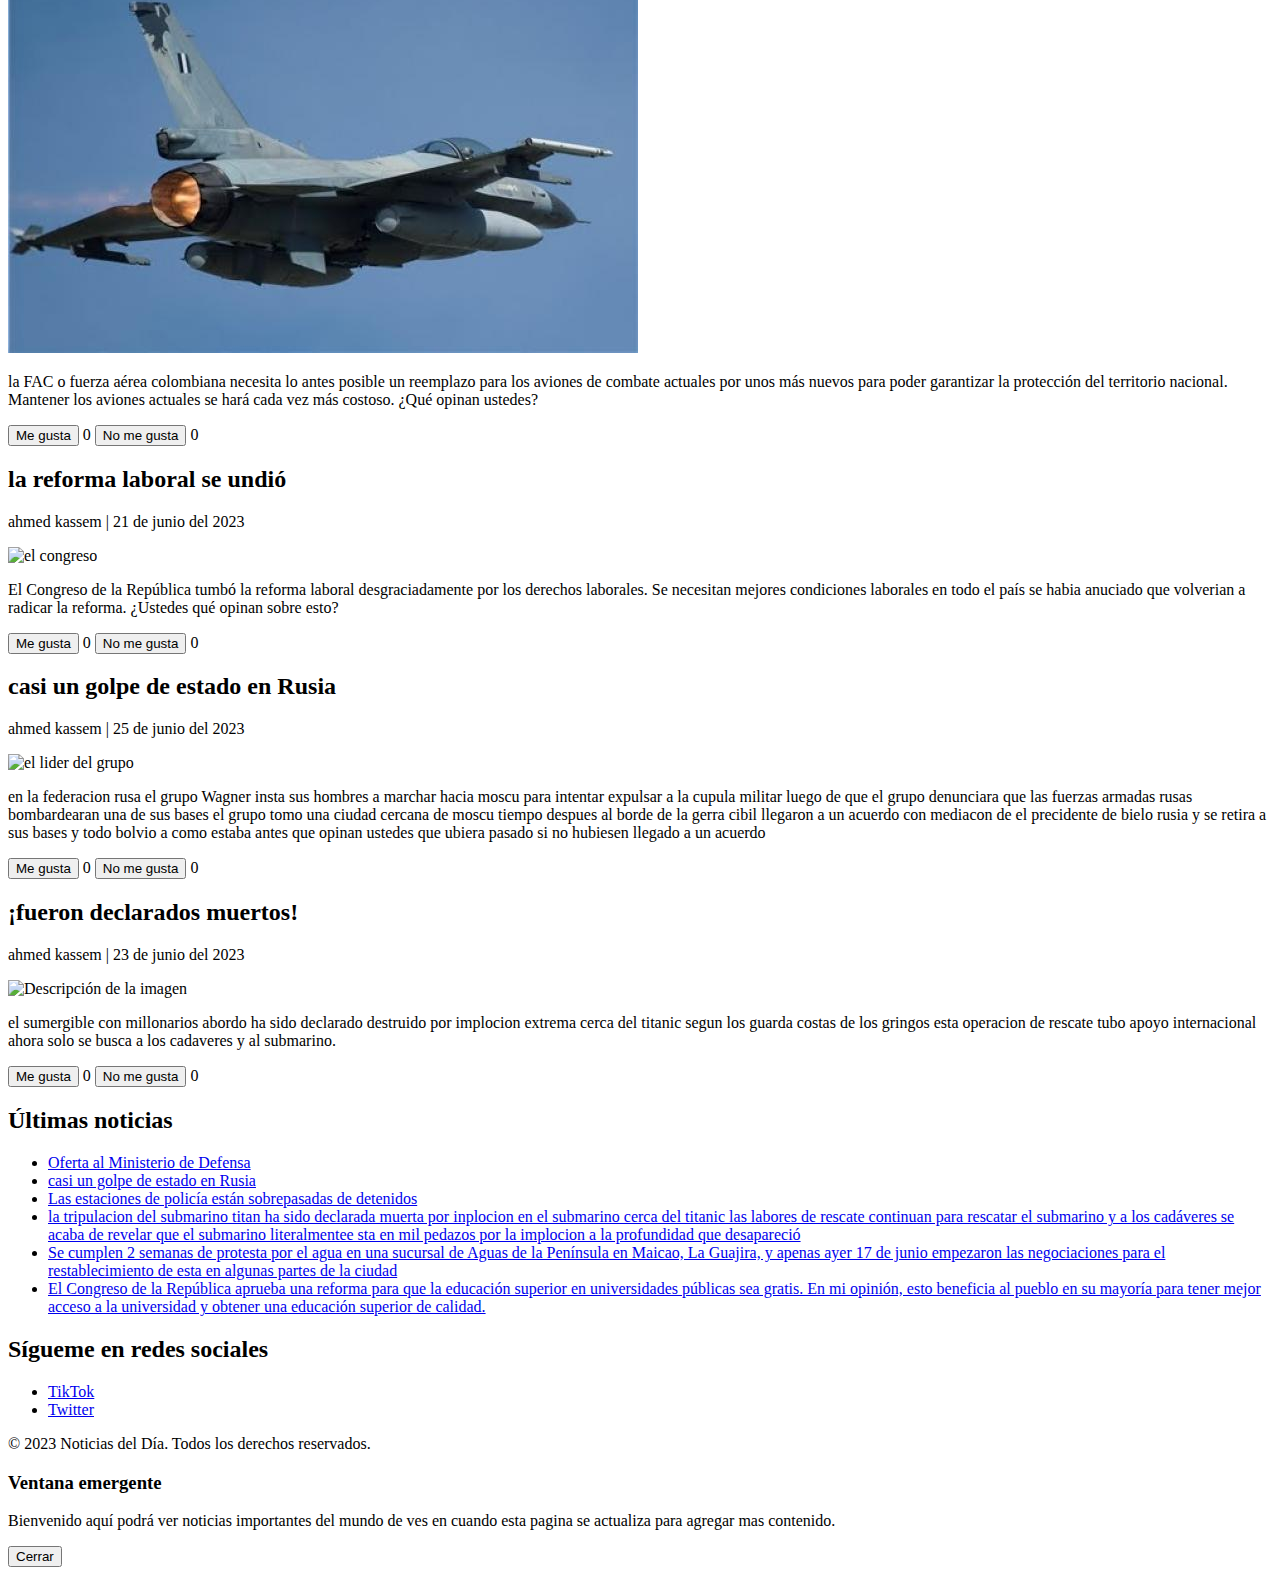
==== commit 30a5e3c9: "Update index.html" ====
--- a/index.html
+++ b/index.html
@@ -167,7 +167,7 @@
 <div class="popup-overlay" id="popupOverlay">
     <div class="popup-content">
       <h3>Ventana emergente</h3>
-      <p>diga Bienvenido aquí podrá ver noticias importantes del mundo de ves en cuando esta pagina se actualiza para agregar mas contenido.</p>
+      <p>Bienvenido aquí podrá ver noticias importantes del mundo de ves en cuando esta pagina se actualiza para agregar mas contenido.</p>
       <button onclick="closePopup()">Cerrar</button>
     </div>
   </div>
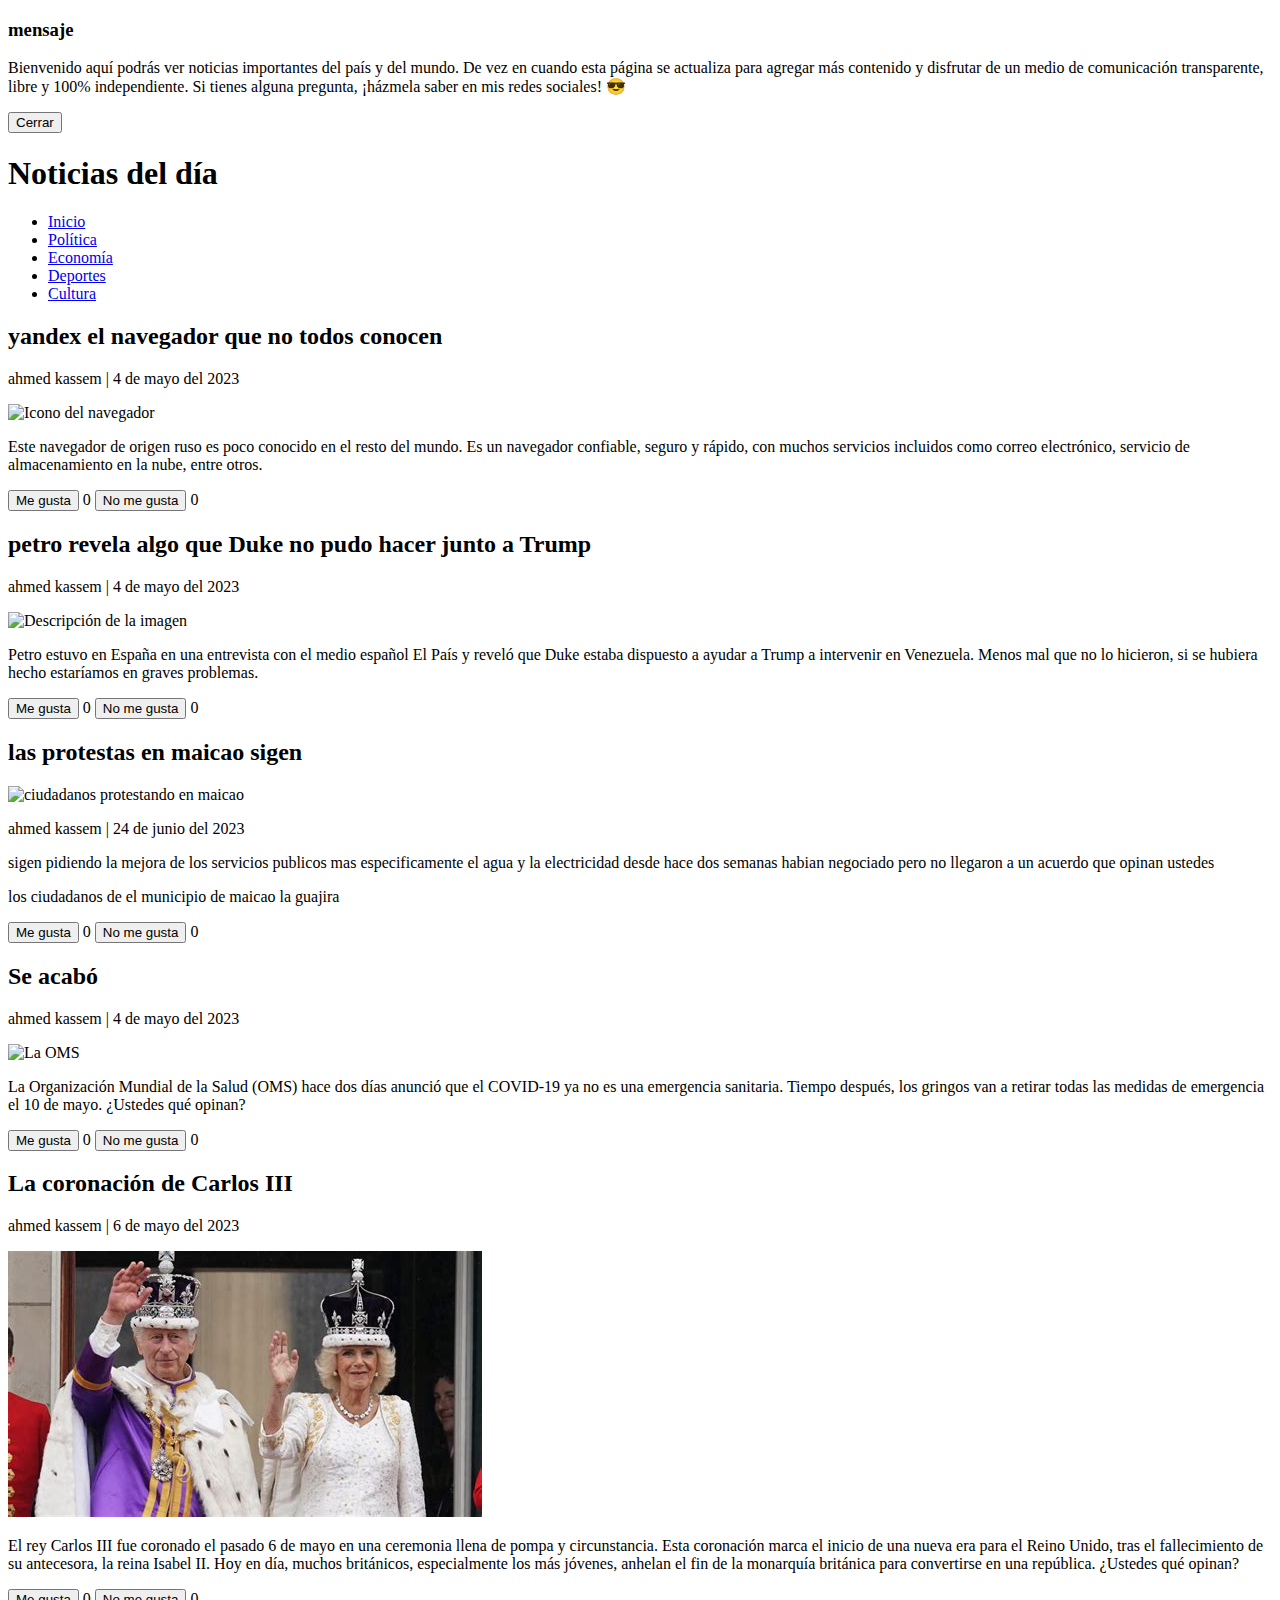
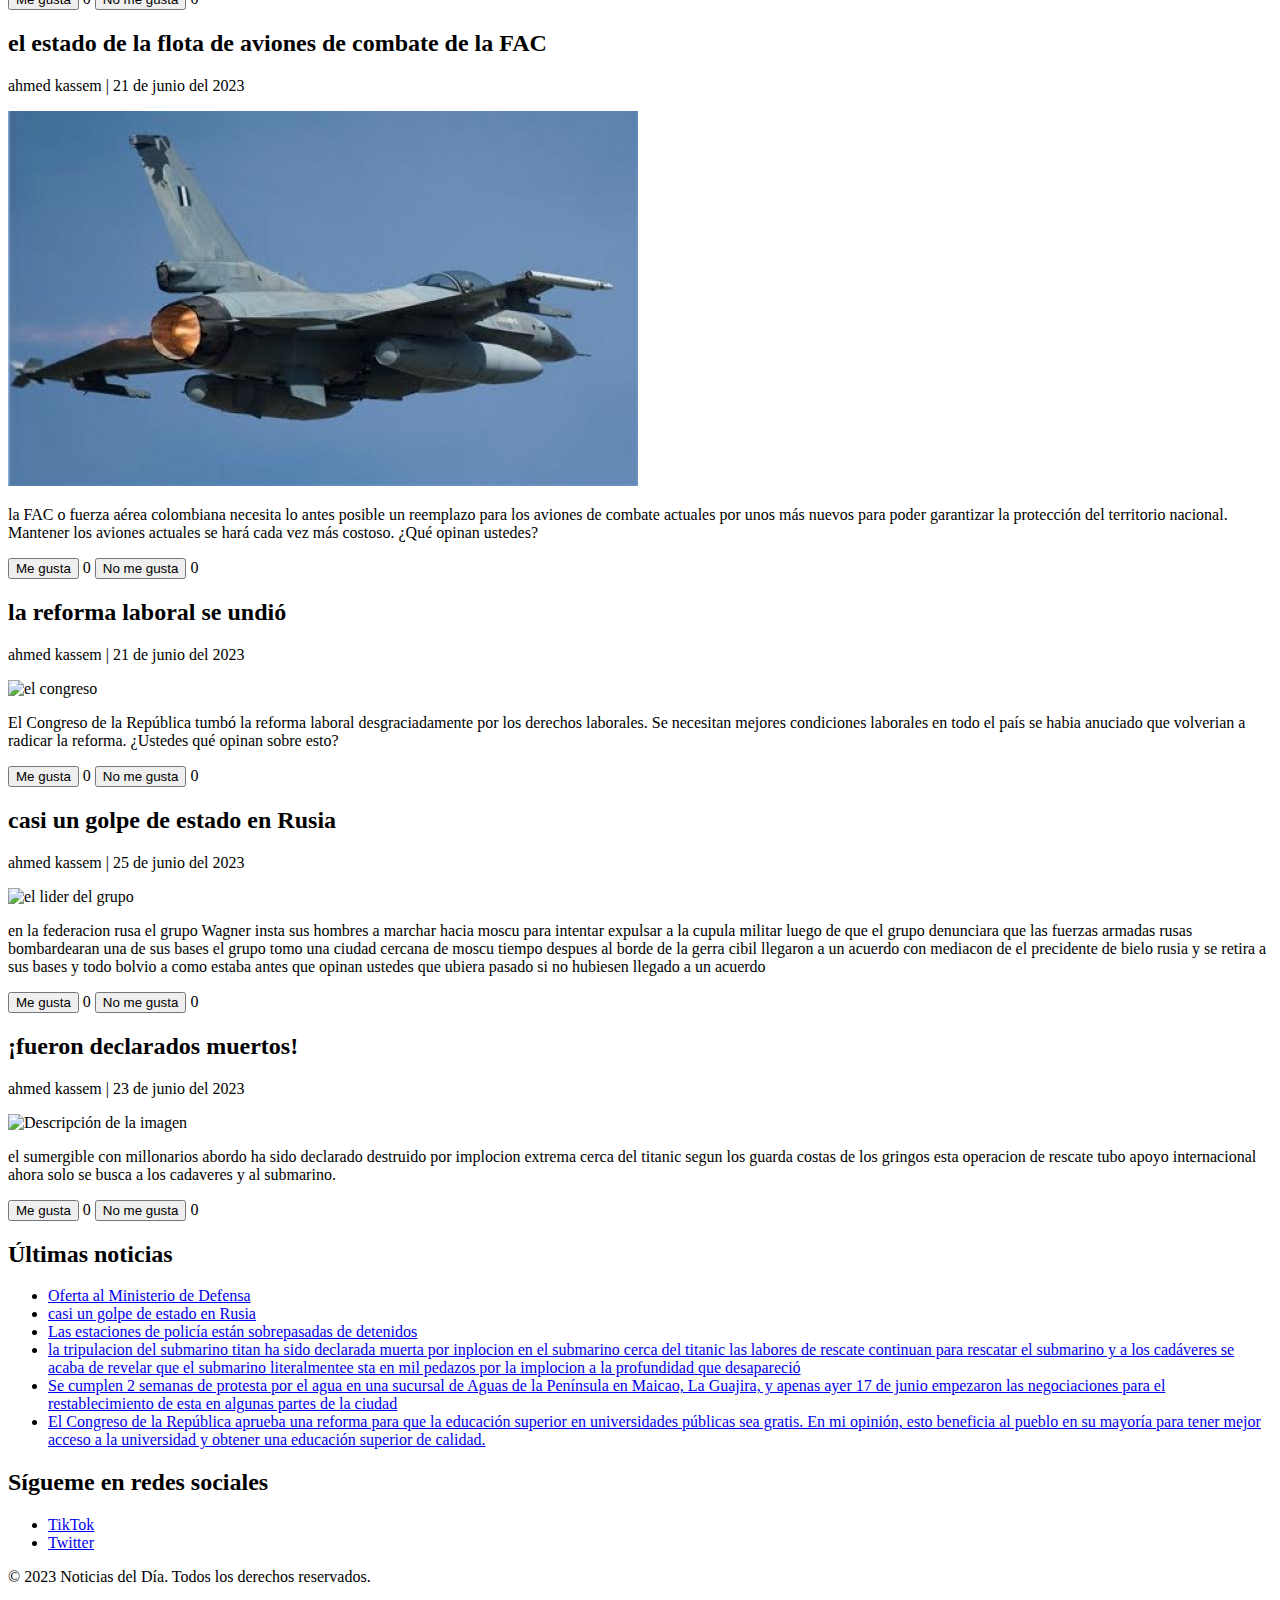
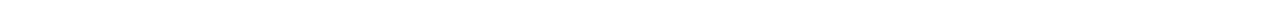
==== commit 5922eb84: "Update index.html act" ====
--- a/index.html
+++ b/index.html
@@ -1,6 +1,24 @@
 <!DOCTYPE html>
 <html lang="es">
 <head>
+<div class="popup-overlay" id="popupOverlay">
+  <div class="popup-content">
+    <h3>mensaje</h3>
+    <p>Bienvenido aquí podrás ver noticias importantes del país y del mundo. De vez en cuando esta página se actualiza para agregar más contenido y disfrutar de un medio de comunicación transparente, libre y 100% independiente. Si tienes alguna pregunta, ¡házmela saber en mis redes sociales! 😎</p>
+    <button onclick="closePopup()">Cerrar</button>
+  </div>
+</div>
+  </div>
+
+  <script>
+    function openPopup() {
+      document.getElementById("popupOverlay").style.display = "flex";
+    }
+
+    function closePopup() {
+      document.getElementById("popupOverlay").style.display = "none";
+    }
+  </script>
   <meta charset="UTF-8">
   <title>Noticias del día</title>
   <link rel="stylesheet" href="noticias.css">
@@ -163,23 +181,5 @@
     <footer>
       <p>&copy; 2023 Noticias del Día. Todos los derechos reservados.</p>
     </footer>
-  </div>
-<div class="popup-overlay" id="popupOverlay">
-    <div class="popup-content">
-      <h3>Ventana emergente</h3>
-      <p>Bienvenido aquí podrá ver noticias importantes del mundo de ves en cuando esta pagina se actualiza para agregar mas contenido.</p>
-      <button onclick="closePopup()">Cerrar</button>
-    </div>
-  </div>
-
-  <script>
-    function openPopup() {
-      document.getElementById("popupOverlay").style.display = "flex";
-    }
-
-    function closePopup() {
-      document.getElementById("popupOverlay").style.display = "none";
-    }
-  </script>
 </body>
 </html>
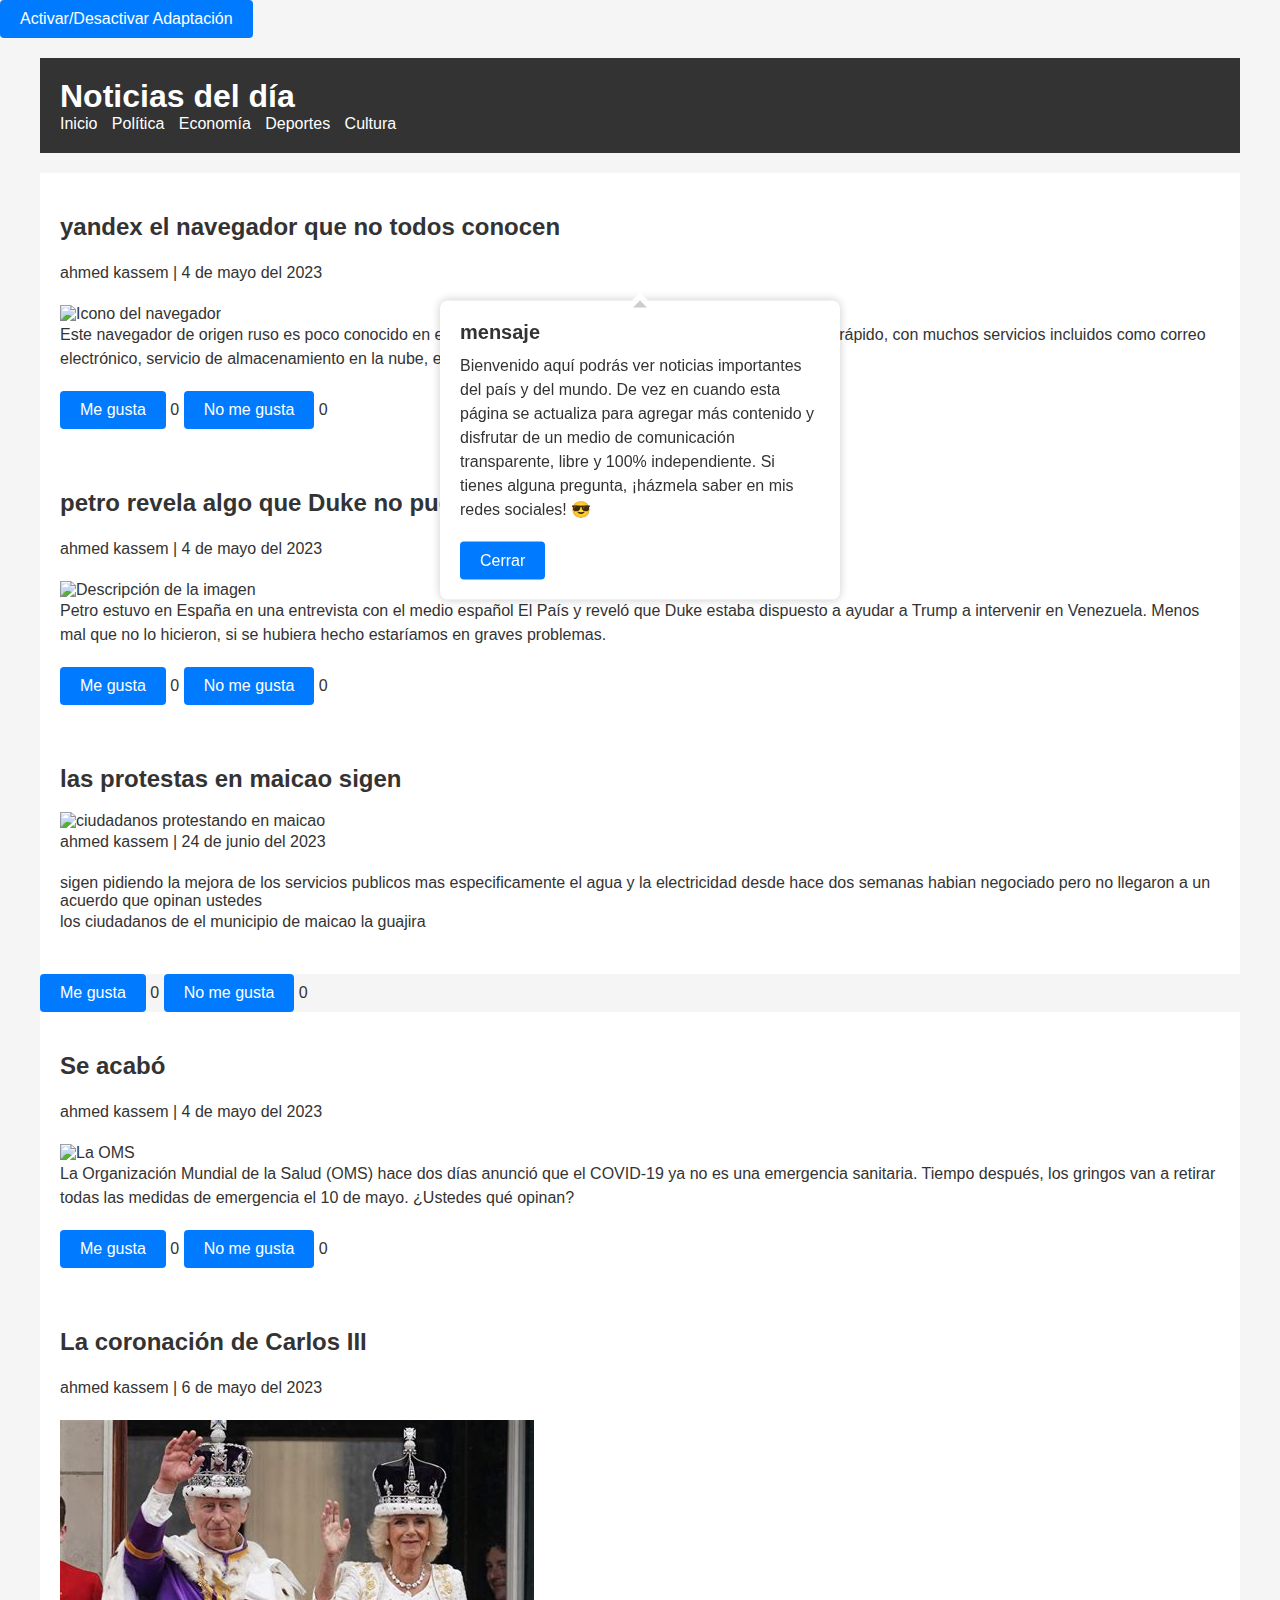
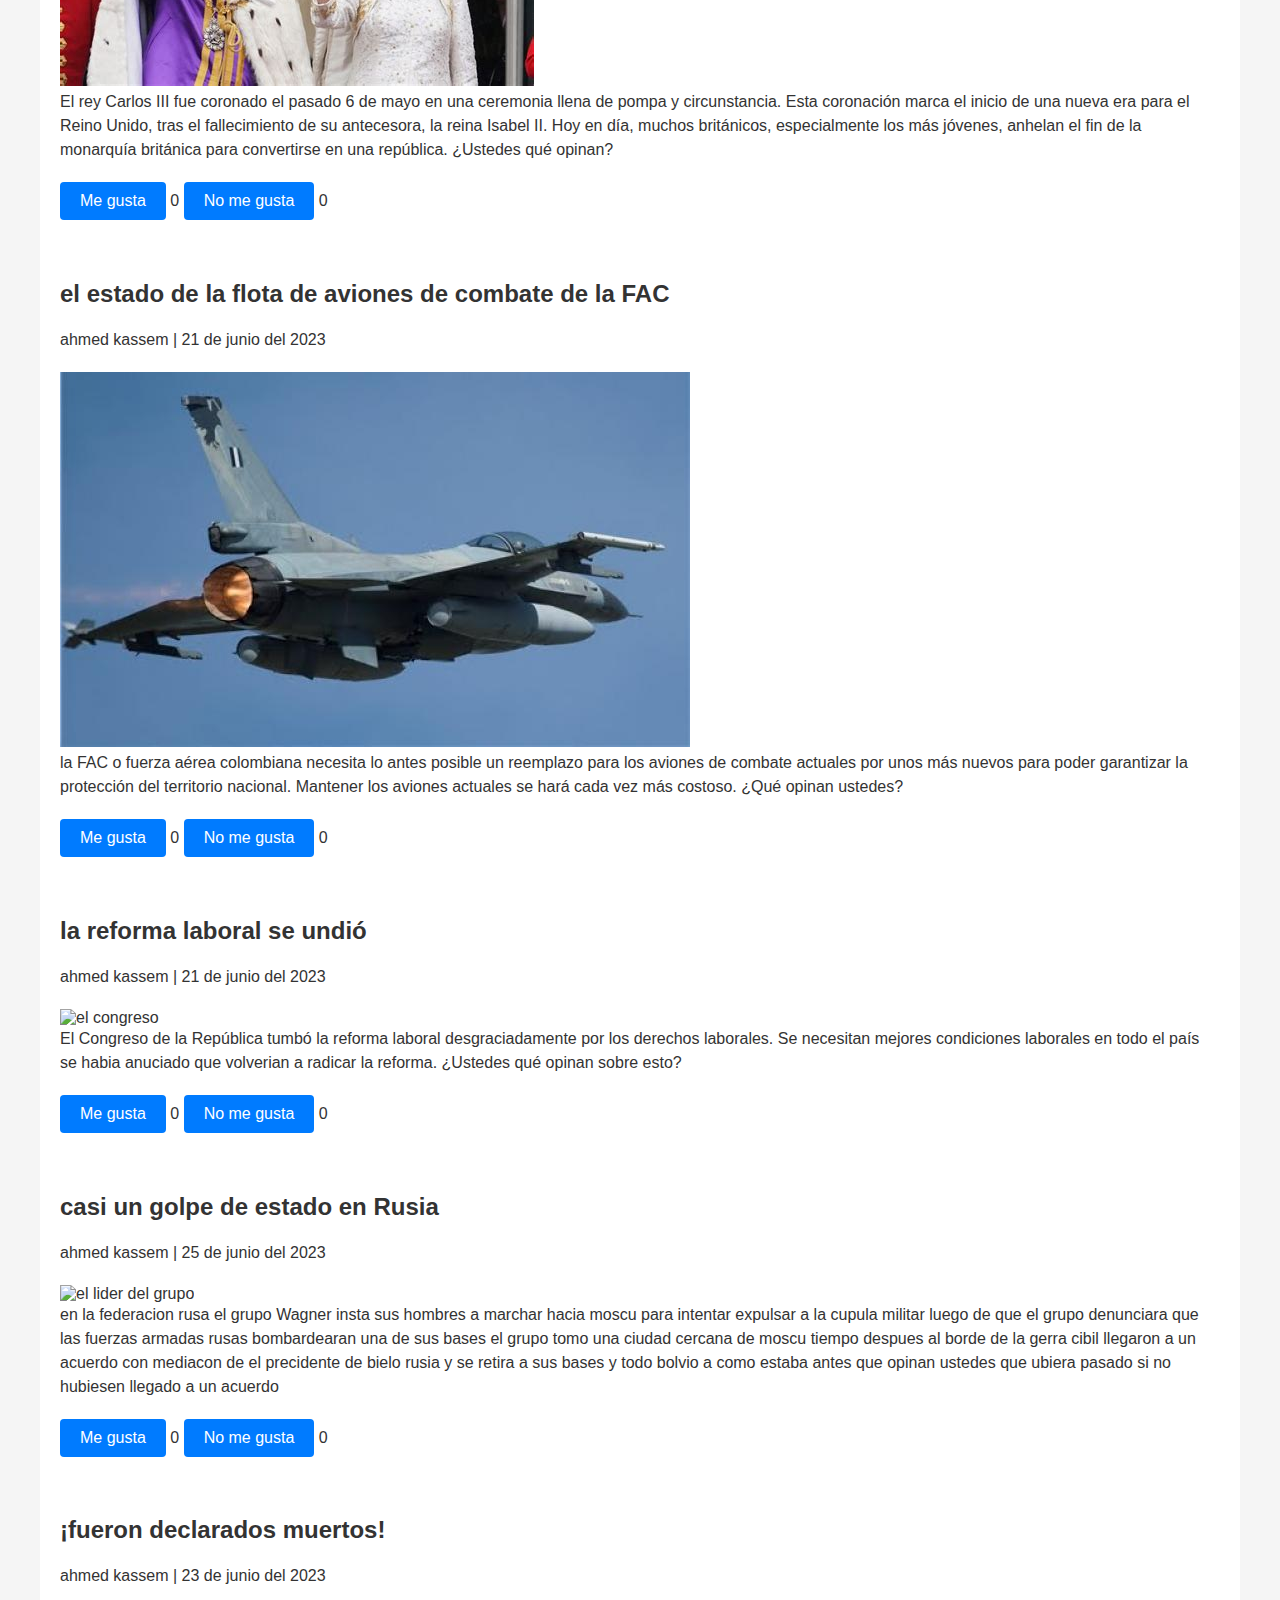
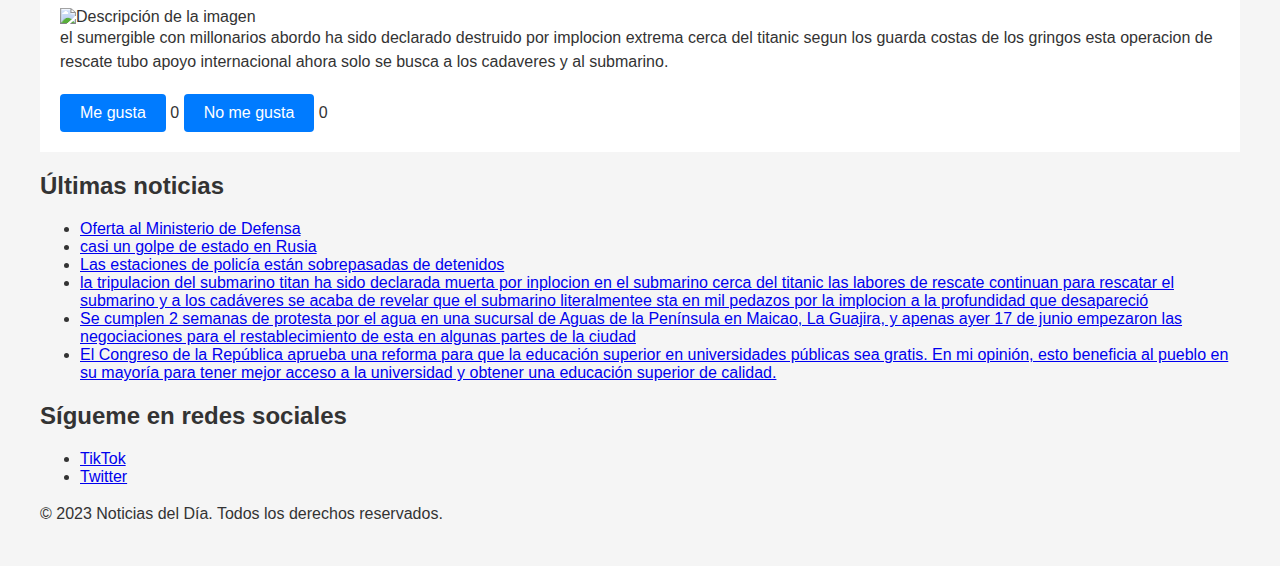
==== commit 84903d7a: "Update index.html narrador" ====
--- a/index.html
+++ b/index.html
@@ -18,9 +18,67 @@
     function closePopup() {
       document.getElementById("popupOverlay").style.display = "none";
     }
+   function toggleResponsive() {
+  var metaViewport = document.querySelector('meta[name="viewport"]');
+  
+  if (metaViewport) {
+    if (metaViewport.getAttribute('content') === 'width=device-width, initial-scale=1.0') {
+      metaViewport.setAttribute('content', 'width=1200');
+    } else {
+      metaViewport.setAttribute('content', 'width=device-width, initial-scale=1.0');
+    }
+  }
+}
+
+document.getElementById('toggleResponsive').addEventListener('click', toggleResponsive);
+// Obtener todos los elementos de botones y contadores
+const likeButtons = document.getElementsByClassName('like-btn');
+const dislikeButtons = document.getElementsByClassName('dislike-btn');
+const likeCounts = document.getElementsByClassName('like-count');
+const dislikeCounts = document.getElementsByClassName('dislike-count');
+
+// Agregar eventos de clic a los botones de "Me gusta"
+for (let i = 0; i < likeButtons.length; i++) {
+  likeButtons[i].addEventListener('click', function() {
+    // Obtener el contador correspondiente al botón actual
+    const count = likeCounts[i];
+    // Obtener el número actual de "Me gusta"
+    let currentCount = parseInt(count.textContent);
+    // Incrementar el contador en 1
+    currentCount++;
+    // Actualizar el número de "Me gusta" en el contador
+    count.textContent = currentCount;
+  });
+}
+
+// Agregar eventos de clic a los botones de "No me gusta"
+for (let i = 0; i < dislikeButtons.length; i++) {
+  dislikeButtons[i].addEventListener('click', function() {
+    // Obtener el contador correspondiente al botón actual
+    const count = dislikeCounts[i];
+    // Obtener el número actual de "No me gusta"
+    let currentCount = parseInt(count.textContent);
+    // Incrementar el contador en 1
+    currentCount++;
+    // Actualizar el número de "No me gusta" en el contador
+    count.textContent = currentCount;
+  });
+}
+ 
+    function narrarArticulo(titulo, autor, fecha, contenido) {
+      const narrador = new SpeechSynthesisUtterance();
+      narrador.lang = 'es-ES';
+      
+      narrador.text = `${titulo}. Escrito por ${autor}. Publicado el ${fecha}. ${contenido}`;
+      
+      window.speechSynthesis.speak(narrador);
+    }
+
+
   </script>
   <meta charset="UTF-8">
   <title>Noticias del día</title>
+ <button id="toggleResponsive">Activar/Desactivar Adaptación</button>
   <link rel="stylesheet" href="noticias.css">
 </head>
 <body>
--- a/noticias.css
+++ b/noticias.css
@@ -1,26 +1,123 @@
-/* Estilos para la sección de contacto */
-#contacto {
-  background-color: #f2f2f2;
+/* Estilos generales */
+body {
+  font-family: Arial, sans-serif;
+  margin: 0;
+  padding: 0;
+  color: #333;
+  background-color: #f5f5f5;
+}
+
+#wrapper {
+  max-width: 1200px;
+  margin: 0 auto;
   padding: 20px;
 }
 
-#contacto h2 {
-  color: #333;
-  font-size: 24px;
-  margin-bottom: 10px;
+header {
+  background-color: #333;
+  padding: 20px;
 }
 
-#contacto p {
-  color: #666;
-  font-size: 16px;
-  margin-bottom: 5px;
+header h1 {
+  color: #fff;
+  font-size: 32px;
+  margin: 0;
 }
 
-#contacto strong {
+nav ul {
+  list-style: none;
+  margin: 0;
+  padding: 0;
+}
+
+nav ul li {
+  display: inline;
+  margin-right: 10px;
+}
+
+nav ul li a {
+  color: #fff;
+  text-decoration: none;
+  font-size: 16px;
+}
+
+main {
+  margin-top: 20px;
+  margin-bottom: 20px;
+}
+
+article {
+  background-color: #fff;
+  padding: 20px;
+}
+
+/* Estilos de la ventana emergente */
+.popup-overlay {
+  position: fixed;
+  top: 50%;
+  left: 50%;
+  transform: translate(-50%, -50%);
+  background-color: #ffffff;
+  border-radius: 8px;
+  box-shadow: 0 0 10px rgba(0, 0, 0, 0.2);
+  max-width: 400px;
+  width: 100%;
+  font-family: Arial, sans-serif;
+}
+
+.popup-content {
+  padding: 20px;
+}
+
+h3 {
+  font-size: 20px;
+  margin: 0 0 10px;
   font-weight: bold;
 }
 
-#contacto a {
-  color: #0066cc;
-  text-decoration: none;
+p {
+  font-size: 16px;
+  margin: 0 0 20px;
+  line-height: 1.5;
 }
+
+button {
+  background-color: #007bff;
+  border: none;
+  border-radius: 4px;
+  padding: 10px 20px;
+  color: #ffffff;
+  font-size: 16px;
+  cursor: pointer;
+  transition: background-color 0.3s;
+}
+
+button:hover {
+  background-color: #0056b3;
+}
+
+button:focus {
+  outline: none;
+}
+
+.popup-overlay::before {
+  content: "";
+  position: absolute;
+  top: -8px;
+  left: 50%;
+  transform: translateX(-50%);
+  border-style: solid;
+  border-width: 0 8px 8px 8px;
+  border-color: transparent transparent #ffffff transparent;
+}
+
+.popup-overlay::after {
+  content: "";
+  position: absolute;
+  top: 0;
+  left: 50%;
+  transform: translateX(-50%);
+  border-style: solid;
+  border-width: 0 7px 7px 7px;
+  border-color: transparent transparent rgba(0, 0, 0, 0.2) transparent;
+}
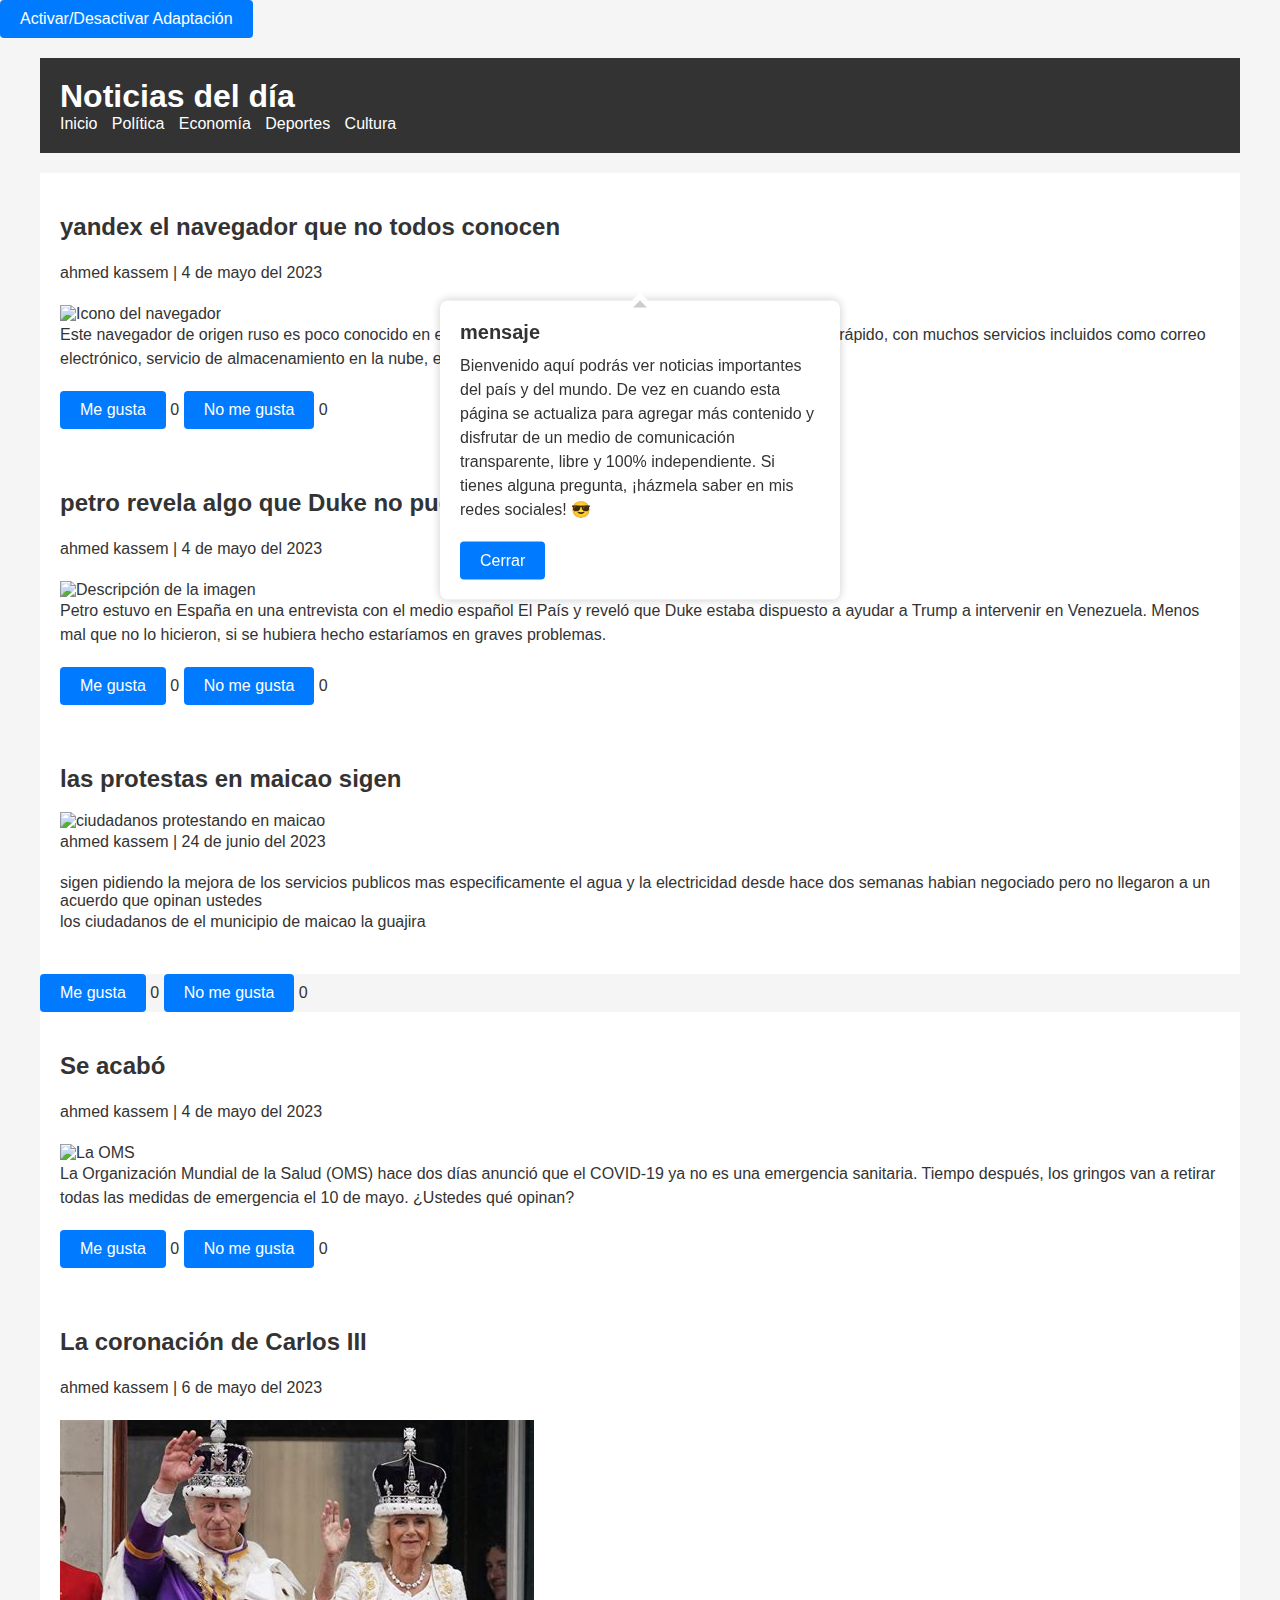
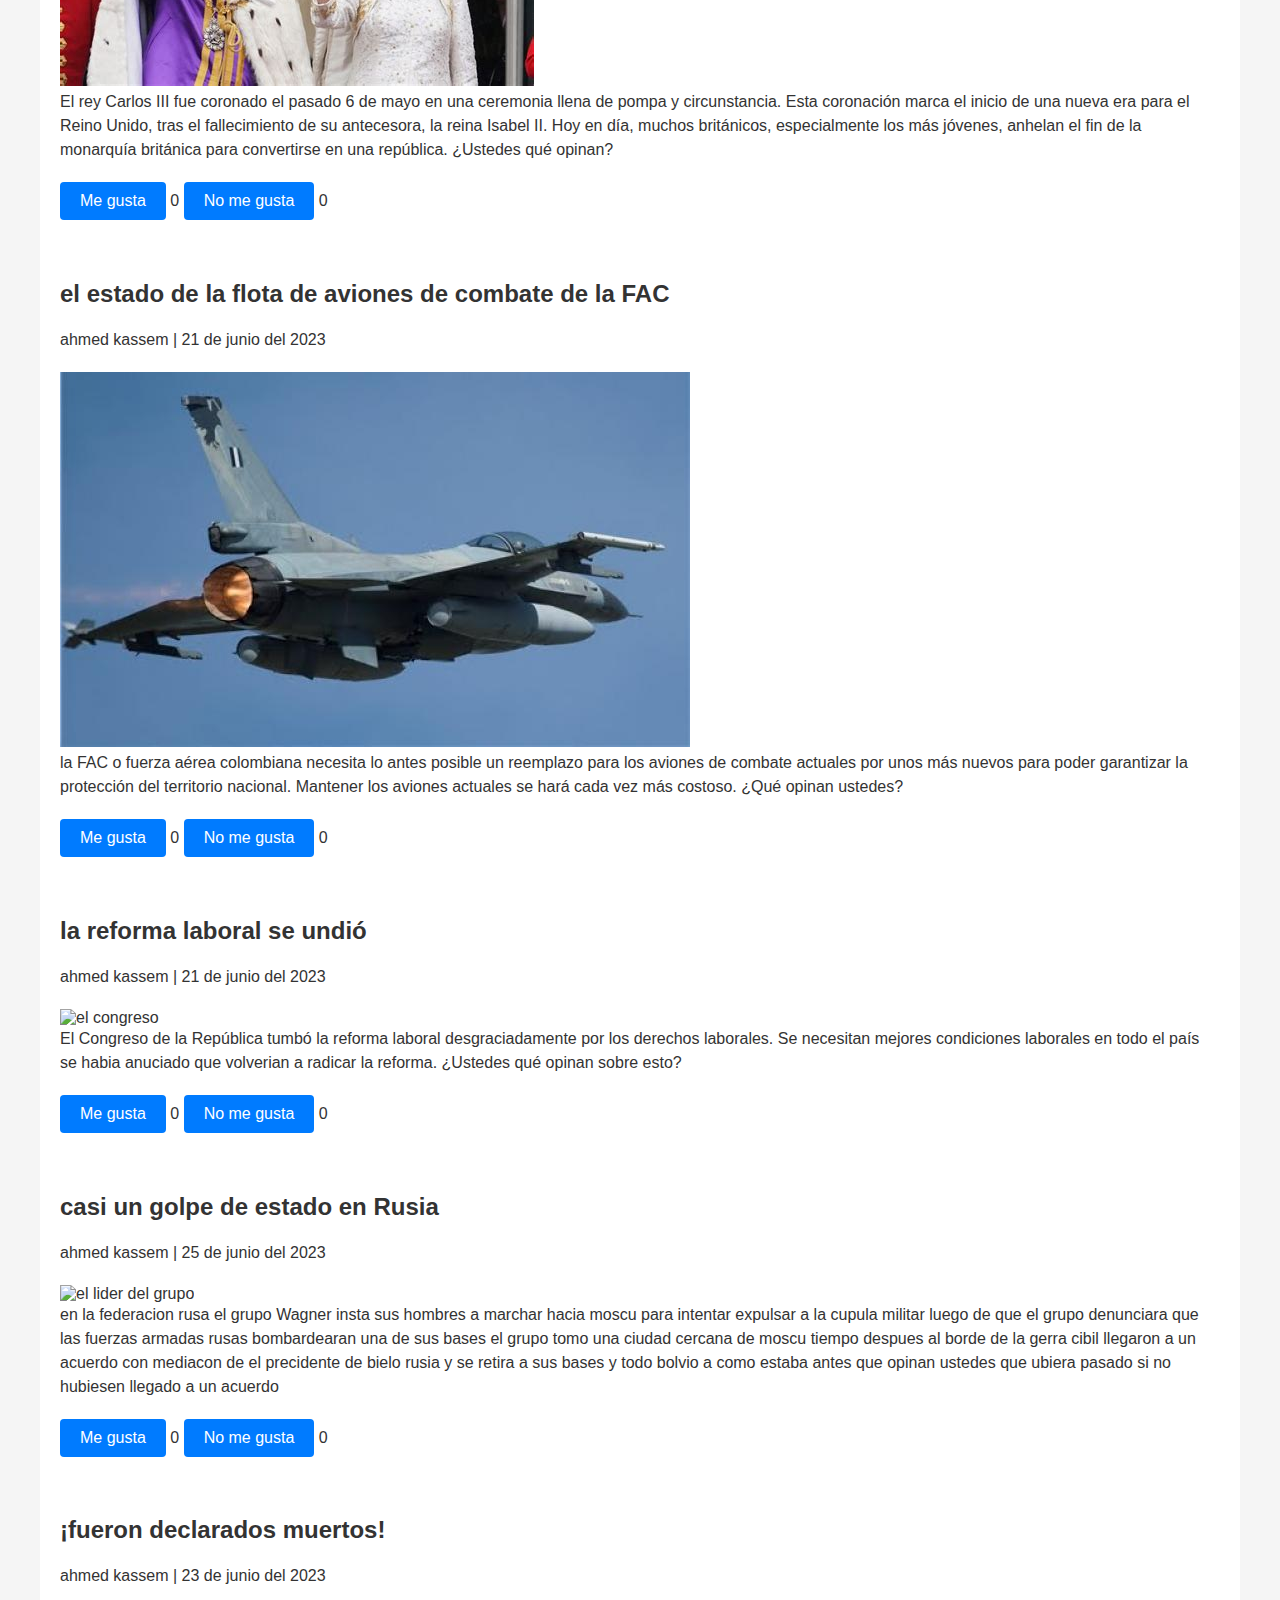
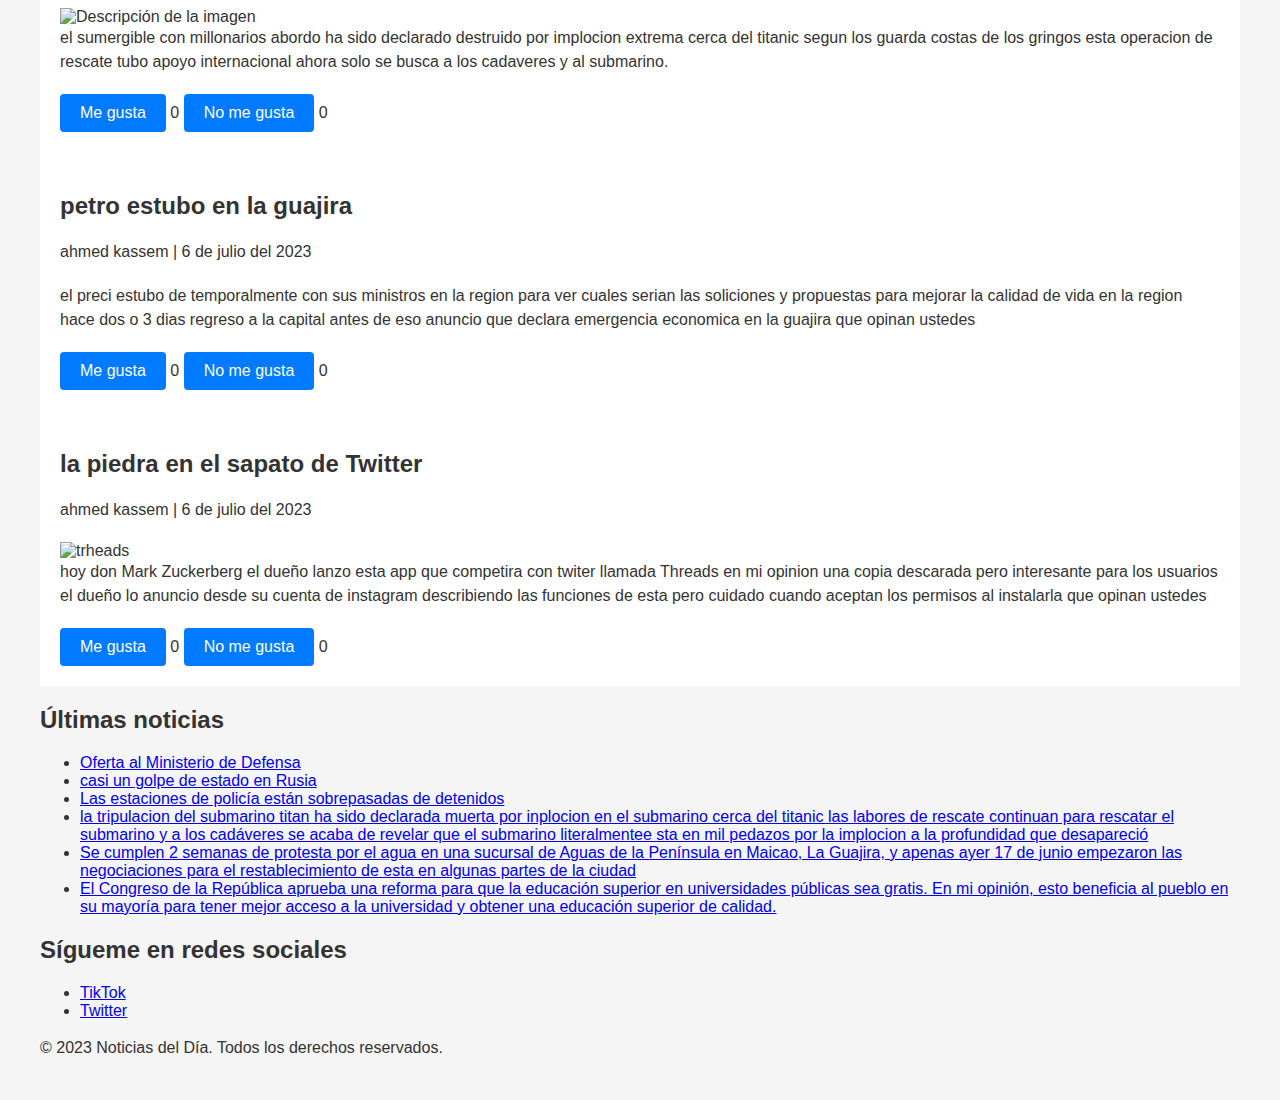
==== commit fc1ff07a: "Update index.html" ====
--- a/index.html
+++ b/index.html
@@ -65,13 +65,19 @@
   });
 }
  
+   let narrador;
+
     function narrarArticulo(titulo, autor, fecha, contenido) {
-      const narrador = new SpeechSynthesisUtterance();
+      narrador = new SpeechSynthesisUtterance();
       narrador.lang = 'es-ES';
-      
+
       narrador.text = `${titulo}. Escrito por ${autor}. Publicado el ${fecha}. ${contenido}`;
-      
+
       window.speechSynthesis.speak(narrador);
+    }
+
+    function detenerNarracion() {
+      window.speechSynthesis.cancel();
     }
 
 
@@ -215,6 +221,31 @@
           <span class="dislike-count">0</span>
         </section>
       </article>
+	<article>
+        <h2>petro estubo en la guajira</h2>
+        <p class="meta-info">ahmed kassem | 6 de julio del 2023</p>
+        <p> el preci estubo de temporalmente con sus ministros en la region para ver cuales serian las soliciones y propuestas para mejorar la calidad de vida en la region
+	hace dos o 3 dias regreso a la capital antes de eso anuncio que declara emergencia economica en la guajira que opinan ustedes</p>
+        <section id="likes-dislikes">
+          <button class="like-btn">Me gusta</button>
+          <span class="like-count">0</span>
+          <button class="dislike-btn">No me gusta</button>
+          <span class="dislike-count">0</span>
+        </section>
+      </article>
+	<article>
+        <h2>la piedra en el sapato de Twitter</h2>
+        <p class="meta-info">ahmed kassem | 6 de julio del 2023</p>
+	<img src="imagen8.jpg" alt="trheads">	
+        <p>hoy don Mark Zuckerberg el dueño lanzo esta app que competira con twiter llamada Threads en mi opinion una copia descarada pero interesante
+	para los usuarios el dueño lo anuncio desde su cuenta de instagram  describiendo las funciones de esta pero cuidado cuando aceptan los permisos al instalarla que opinan ustedes</p>
+        <section id="likes-dislikes">
+          <button class="like-btn">Me gusta</button>
+          <span class="like-count">0</span>
+          <button class="dislike-btn">No me gusta</button>
+          <span class="dislike-count">0</span>
+        </section>
+      </article>        
     </main>
 
     <aside>
